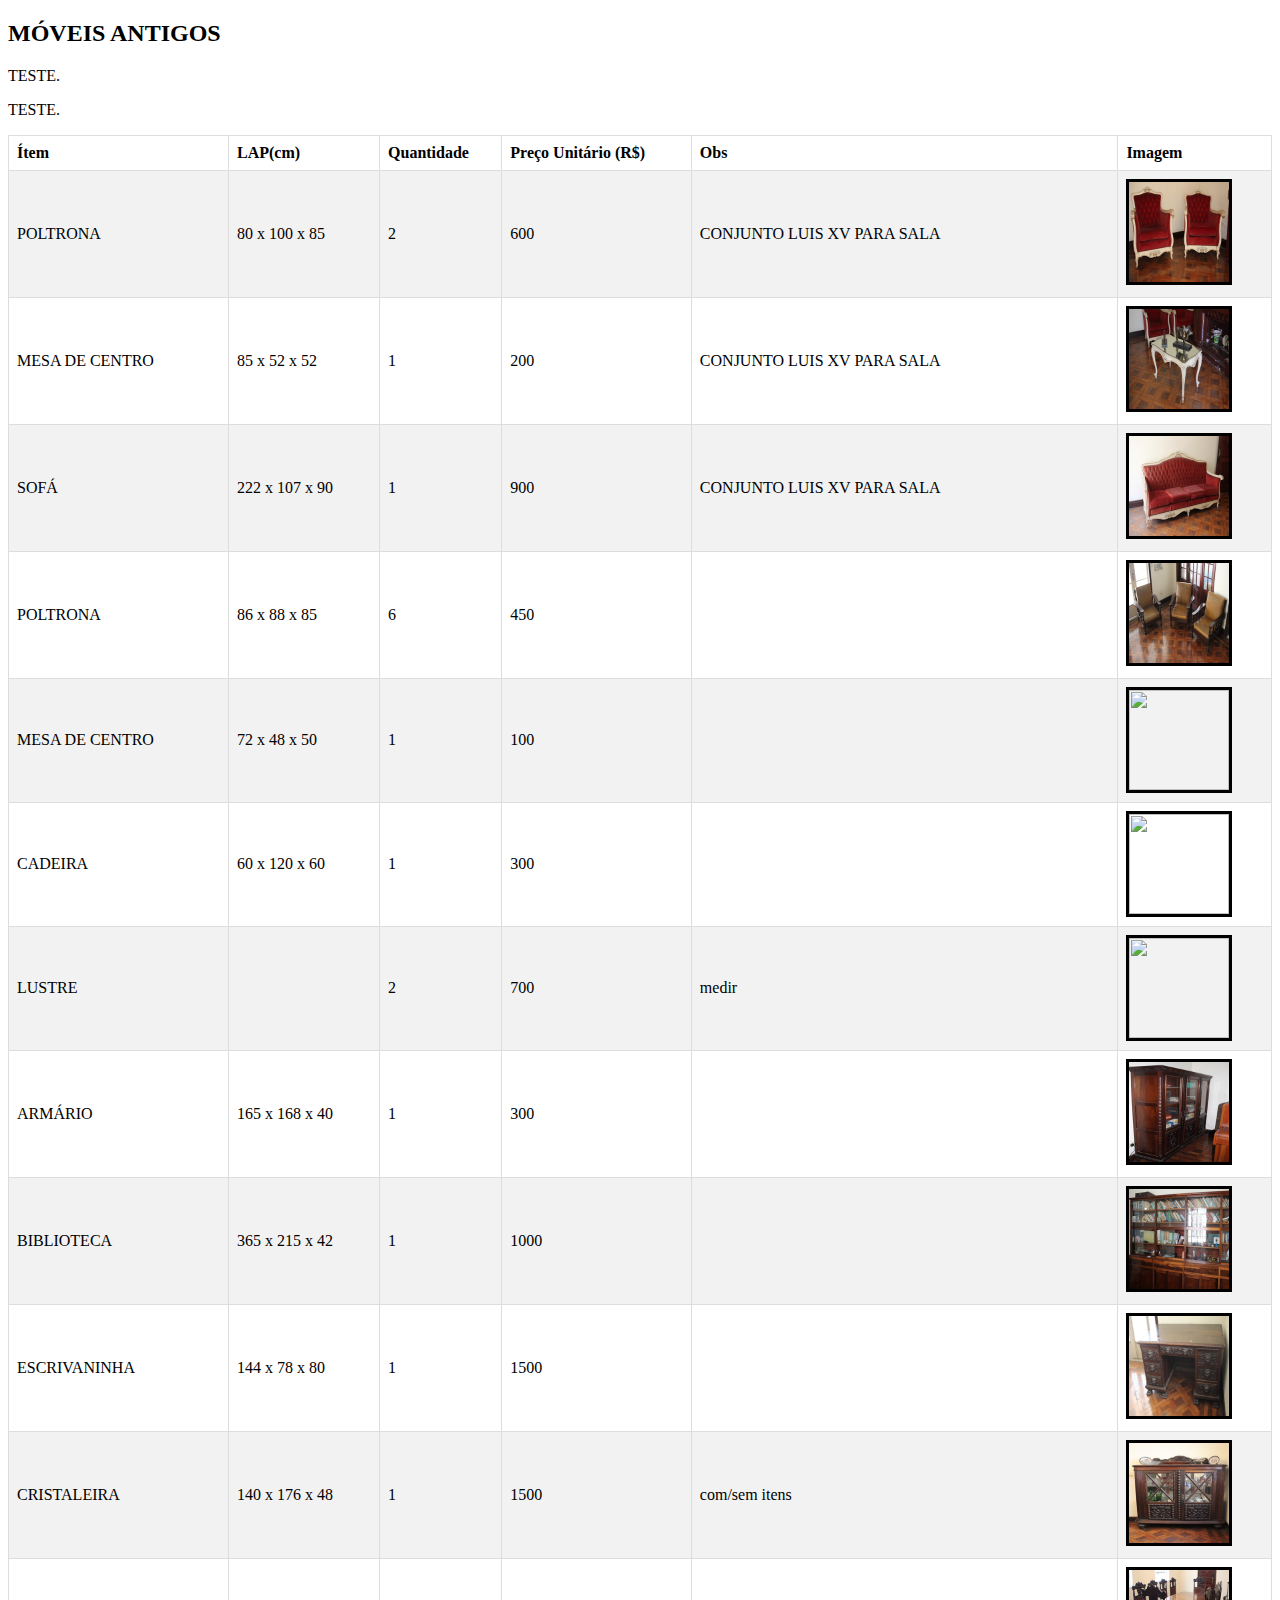
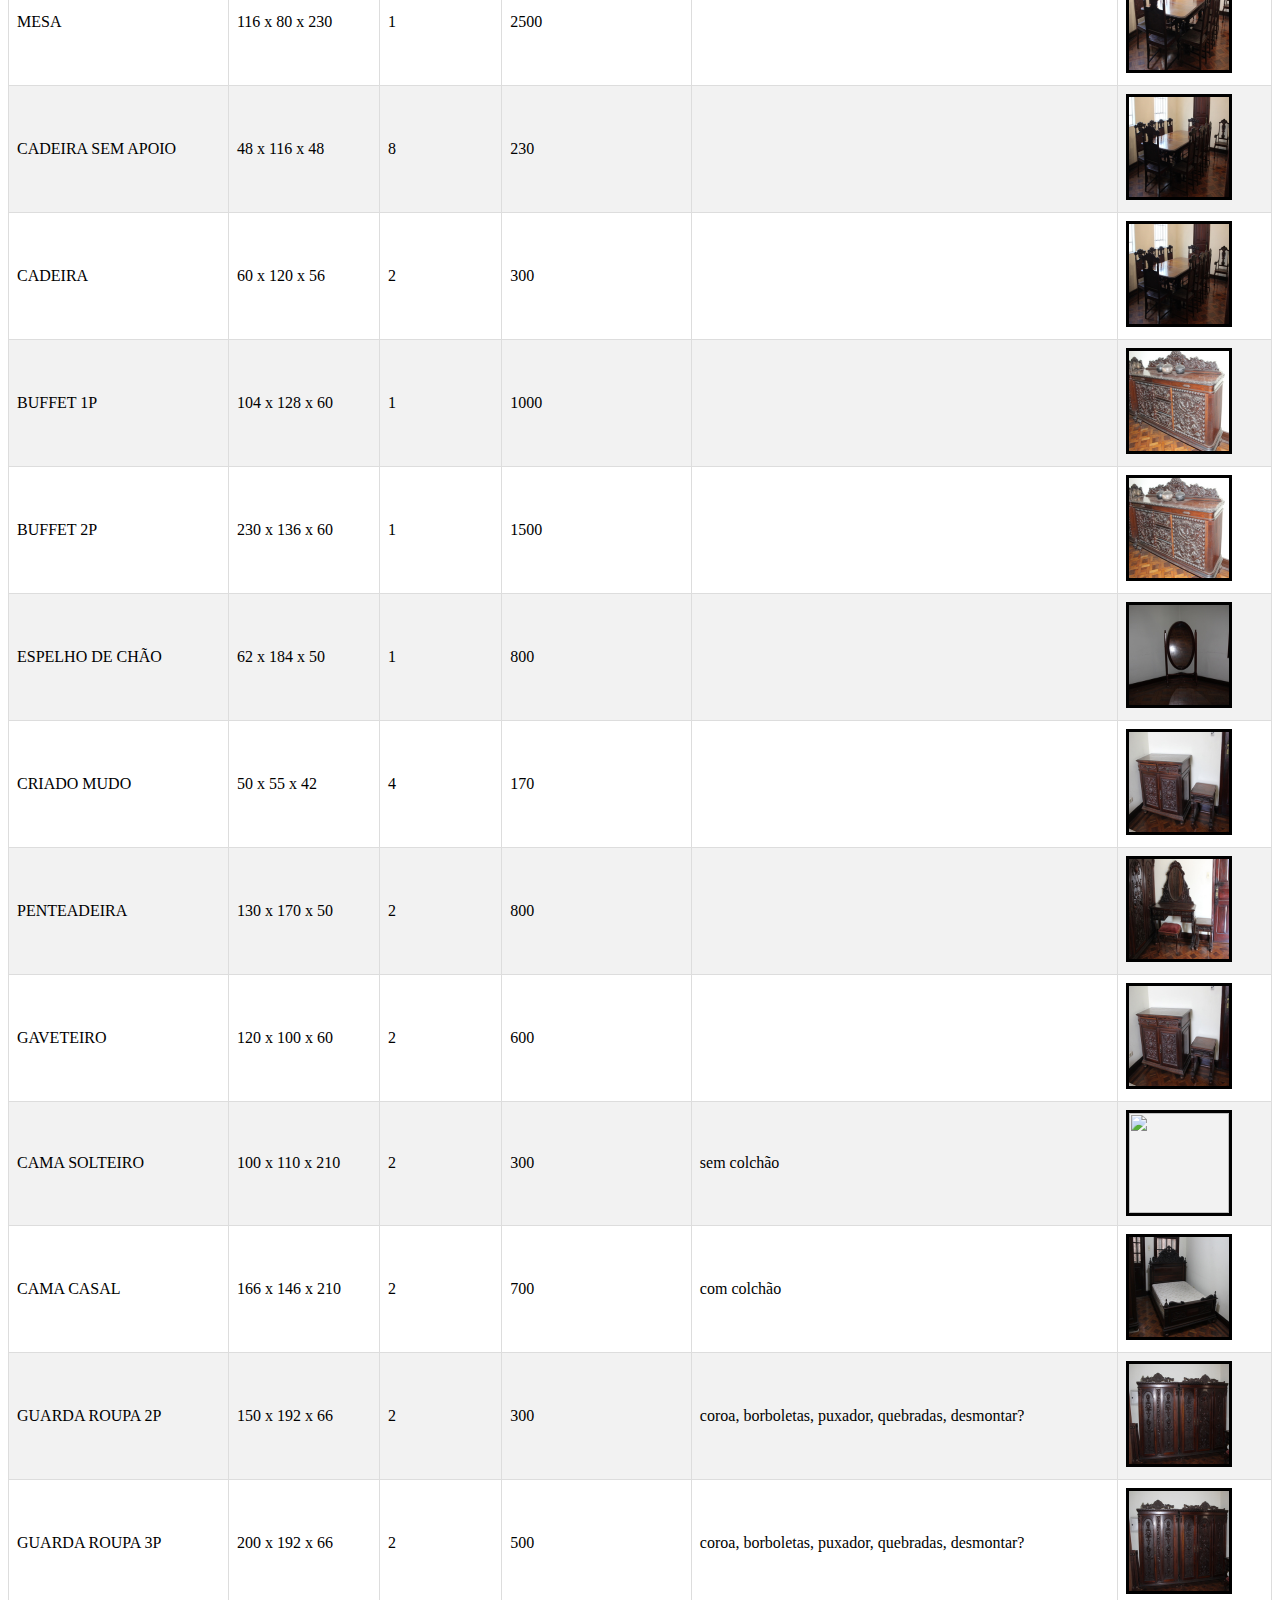
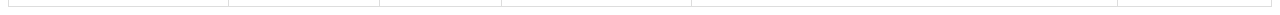
==== m.html @ 81e094ae ""my commit description"" ====
<!DOCTYPE html>
<html>
<head>
<meta charset="utf-8">
<style>
table {
    border-collapse: collapse;
    border-spacing: 0;
    width: 100%;
    border: 1px solid #ddd;
}

th, td {
    text-align: left;
    padding: 8px;
}

tr:nth-child(even){background-color: #f2f2f2}
</style>
</head>
<body>

<h2>MÓVEIS ANTIGOS</h2>
<p>TESTE.</p>
<p>TESTE.</p>



<div style="overflow-x:auto;">
  <table border="1">
    <tr>
      <th>Ítem</th>
      <th>LAP(cm)</th>
      <th>Quantidade</th>
      <th>Preço Unitário (R$)</th>
      <th>Obs</th>
      <th>Imagem</th>
    </tr>
    
<tr><td>POLTRONA</td><td>80 x 100 x 85</td><td>2</td><td>600</td><td>CONJUNTO LUIS XV PARA SALA</td><td><img name='img' src='imgs/poltrona_sala_luiz_XV_1.JPG' alt='' border=3 height=100 width=100></img></td></tr>
<tr><td>MESA DE CENTRO</td><td>85 x 52 x 52</td><td>1</td><td>200</td><td>CONJUNTO LUIS XV PARA SALA</td><td><img name='img' src='imgs/mesa_centro_espelhada.JPG' alt='' border=3 height=100 width=100></img></td></tr>
<tr><td>SOFÁ</td><td>222 x 107 x 90</td><td>1</td><td>900</td><td>CONJUNTO LUIS XV PARA SALA</td><td><img name='img' src='imgs/poltrona_sala_luiz_XV_2.JPG' alt='' border=3 height=100 width=100></img></td></tr>
<tr><td>POLTRONA</td><td>86 x 88 x 85</td><td>6</td><td>450</td><td></td><td><img name='img' src='imgs/poltrona_sala_baixo.JPG' alt='' border=3 height=100 width=100></img></td></tr>
<tr><td>MESA DE CENTRO</td><td>72 x 48 x 50</td><td>1</td><td>100</td><td></td><td><img name='img' src='imgs/' alt='' border=3 height=100 width=100></img></td></tr>
<tr><td>CADEIRA</td><td>60 x 120 x 60</td><td>1</td><td>300</td><td></td><td><img name='img' src='imgs/' alt='' border=3 height=100 width=100></img></td></tr>
<tr><td>LUSTRE</td><td></td><td>2</td><td>700</td><td>medir</td><td><img name='img' src='imgs/' alt='' border=3 height=100 width=100></img></td></tr>
<tr><td>ARMÁRIO</td><td>165 x 168 x 40</td><td>1</td><td>300</td><td></td><td><img name='img' src='imgs/armario.JPG' alt='' border=3 height=100 width=100></img></td></tr>
<tr><td>BIBLIOTECA</td><td>365 x 215 x 42</td><td>1</td><td>1000</td><td></td><td><img name='img' src='imgs/biblioteca4.JPG' alt='' border=3 height=100 width=100></img></td></tr>
<tr><td>ESCRIVANINHA</td><td>144 x 78 x 80</td><td>1</td><td>1500</td><td></td><td><img name='img' src='imgs/escrivaninha2.JPG' alt='' border=3 height=100 width=100></img></td></tr>
<tr><td>CRISTALEIRA</td><td>140 x 176 x 48</td><td>1</td><td>1500</td><td>com/sem itens</td><td><img name='img' src='imgs/cristaleira2.JPG' alt='' border=3 height=100 width=100></img></td></tr>
<tr><td>MESA</td><td>116 x 80 x 230</td><td>1</td><td>2500</td><td></td><td><img name='img' src='imgs/sala_jantar3.JPG' alt='' border=3 height=100 width=100></img></td></tr>
<tr><td>CADEIRA SEM APOIO</td><td>48 x 116 x 48</td><td>8</td><td>230</td><td></td><td><img name='img' src='imgs/sala_jantar4.JPG' alt='' border=3 height=100 width=100></img></td></tr>
<tr><td>CADEIRA</td><td>60 x 120 x 56</td><td>2</td><td>300</td><td></td><td><img name='img' src='imgs/sala_jantar4.JPG' alt='' border=3 height=100 width=100></img></td></tr>
<tr><td>BUFFET 1P</td><td>104 x 128 x 60</td><td>1</td><td>1000</td><td></td><td><img name='img' src='imgs/buffet5.JPG' alt='' border=3 height=100 width=100></img></td></tr>
<tr><td>BUFFET 2P</td><td>230 x 136 x 60</td><td>1</td><td>1500</td><td></td><td><img name='img' src='imgs/buffet5.JPG' alt='' border=3 height=100 width=100></img></td></tr>
<tr><td>ESPELHO DE CHÃO</td><td>62 x 184 x 50</td><td>1</td><td>800</td><td></td><td><img name='img' src='imgs/espelho_de_pe.JPG' alt='' border=3 height=100 width=100></img></td></tr>
<tr><td>CRIADO MUDO</td><td>50 x 55 x 42</td><td>4</td><td>170</td><td></td><td><img name='img' src='imgs/gaveteiro_criado_mudo2.JPG' alt='' border=3 height=100 width=100></img></td></tr>
<tr><td>PENTEADEIRA</td><td>130 x 170 x 50</td><td>2</td><td>800</td><td></td><td><img name='img' src='imgs/penteadeira.JPG' alt='' border=3 height=100 width=100></img></td></tr>
<tr><td>GAVETEIRO</td><td>120 x 100 x 60</td><td>2</td><td>600</td><td></td><td><img name='img' src='imgs/gaveteiro_criado_mudo2.JPG' alt='' border=3 height=100 width=100></img></td></tr>
<tr><td>CAMA SOLTEIRO</td><td>100 x 110 x 210</td><td>2</td><td>300</td><td>sem colchão</td><td><img name='img' src='imgs/' alt='' border=3 height=100 width=100></img></td></tr>
<tr><td>CAMA CASAL</td><td>166 x 146 x 210</td><td>2</td><td>700</td><td>com colchão</td><td><img name='img' src='imgs/cama_casal1.JPG' alt='' border=3 height=100 width=100></img></td></tr>
<tr><td>GUARDA ROUPA 2P</td><td>150 x 192 x 66</td><td>2</td><td>300</td><td>coroa, borboletas, puxador, quebradas, desmontar?</td><td><img name='img' src='imgs/guarda_roupa.JPG' alt='' border=3 height=100 width=100></img></td></tr>
<tr><td>GUARDA ROUPA 3P</td><td>200 x 192 x 66</td><td>2</td><td>500</td><td>coroa, borboletas, puxador, quebradas, desmontar?</td><td><img name='img' src='imgs/guarda_roupa.JPG' alt='' border=3 height=100 width=100></img></td></tr>


  </table>
</div>

<!--INICIO IMAGEM-->
<!-- The Modal -->
<div id="myModal" class="modal">

  <!-- The Close Button -->
  <span class="close">&times;FECHAR</span>

  <!-- Modal Content (The Image) -->
  <img class="modal-content" id="imgmc">

  <!-- Modal Caption (Image Text) -->
  <div id="caption"></div>
</div>
<style>


/* The Modal (background) */
.modal {
    display: none; /* Hidden by default */
    position: fixed; /* Stay in place */
    z-index: 1; /* Sit on top */
    padding-top: 100px; /* Location of the box */
    left: 0;
    top: 0;
    width: 100%; /* Full width */
    height: 100%; /* Full height */
    overflow: auto; /* Enable scroll if needed */
    background-color: rgb(0,0,0); /* Fallback color */
    background-color: rgba(0,0,0,0.9); /* Black w/ opacity */
}

/* Modal Content (Image) */
.modal-content {
    margin: auto;
    display: block;
    width: 80%;
    max-width: 700px;
}

/* Caption of Modal Image (Image Text) - Same Width as the Image */
#caption {
    margin: auto;
    display: block;
    width: 80%;
    max-width: 700px;
    text-align: center;
    color: #ccc;
    padding: 10px 0;
    height: 150px;
}

/* Add Animation - Zoom in the Modal */
.modal-content, #caption { 
    -webkit-animation-name: zoom;
    -webkit-animation-duration: 0.6s;
    animation-name: zoom;
    animation-duration: 0.6s;
}

@-webkit-keyframes zoom {
    from {-webkit-transform:scale(0)} 
    to {-webkit-transform:scale(1)}
}

@keyframes zoom {
    from {transform:scale(0)} 
    to {transform:scale(1)}
}

/* The Close Button */
.close {
    position: absolute;
    top: 15px;
    right: 35px;
    color: #f1f1f1;
    font-size: 40px;
    font-weight: bold;
    transition: 0.3s;
}

.close:hover,
.close:focus {
    color: #bbb;
    text-decoration: none;
    cursor: pointer;
}

/* 100% Image Width on Smaller Screens */
@media only screen and (max-width: 700px){
    .modal-content {
        width: 100%;
    }
}
</style>

<script>
// Get the modal
var modal = document.getElementById('myModal');

// Get the image and insert it inside the modal - use its "alt" text as a caption

var modalImg = document.getElementById("imgmc");


var vimg = document.getElementsByName('img');

for (var i = 0; i < vimg.length; i++) {
	var img = vimg[i];
	var captionText = document.getElementById("caption");
	img.onclick = function(){
		modal.style.display = "block";
		modalImg.src = this.src;
		captionText.innerHTML = this.alt;
	}
}


// Get the <span> element that closes the modal
var span = document.getElementsByClassName("close")[0];

// When the user clicks on <span> (x), close the modal
span.onclick = function() { 
  modal.style.display = "none";
}
</script>

<!--FIM IMAGEM-->

</body>
</html>
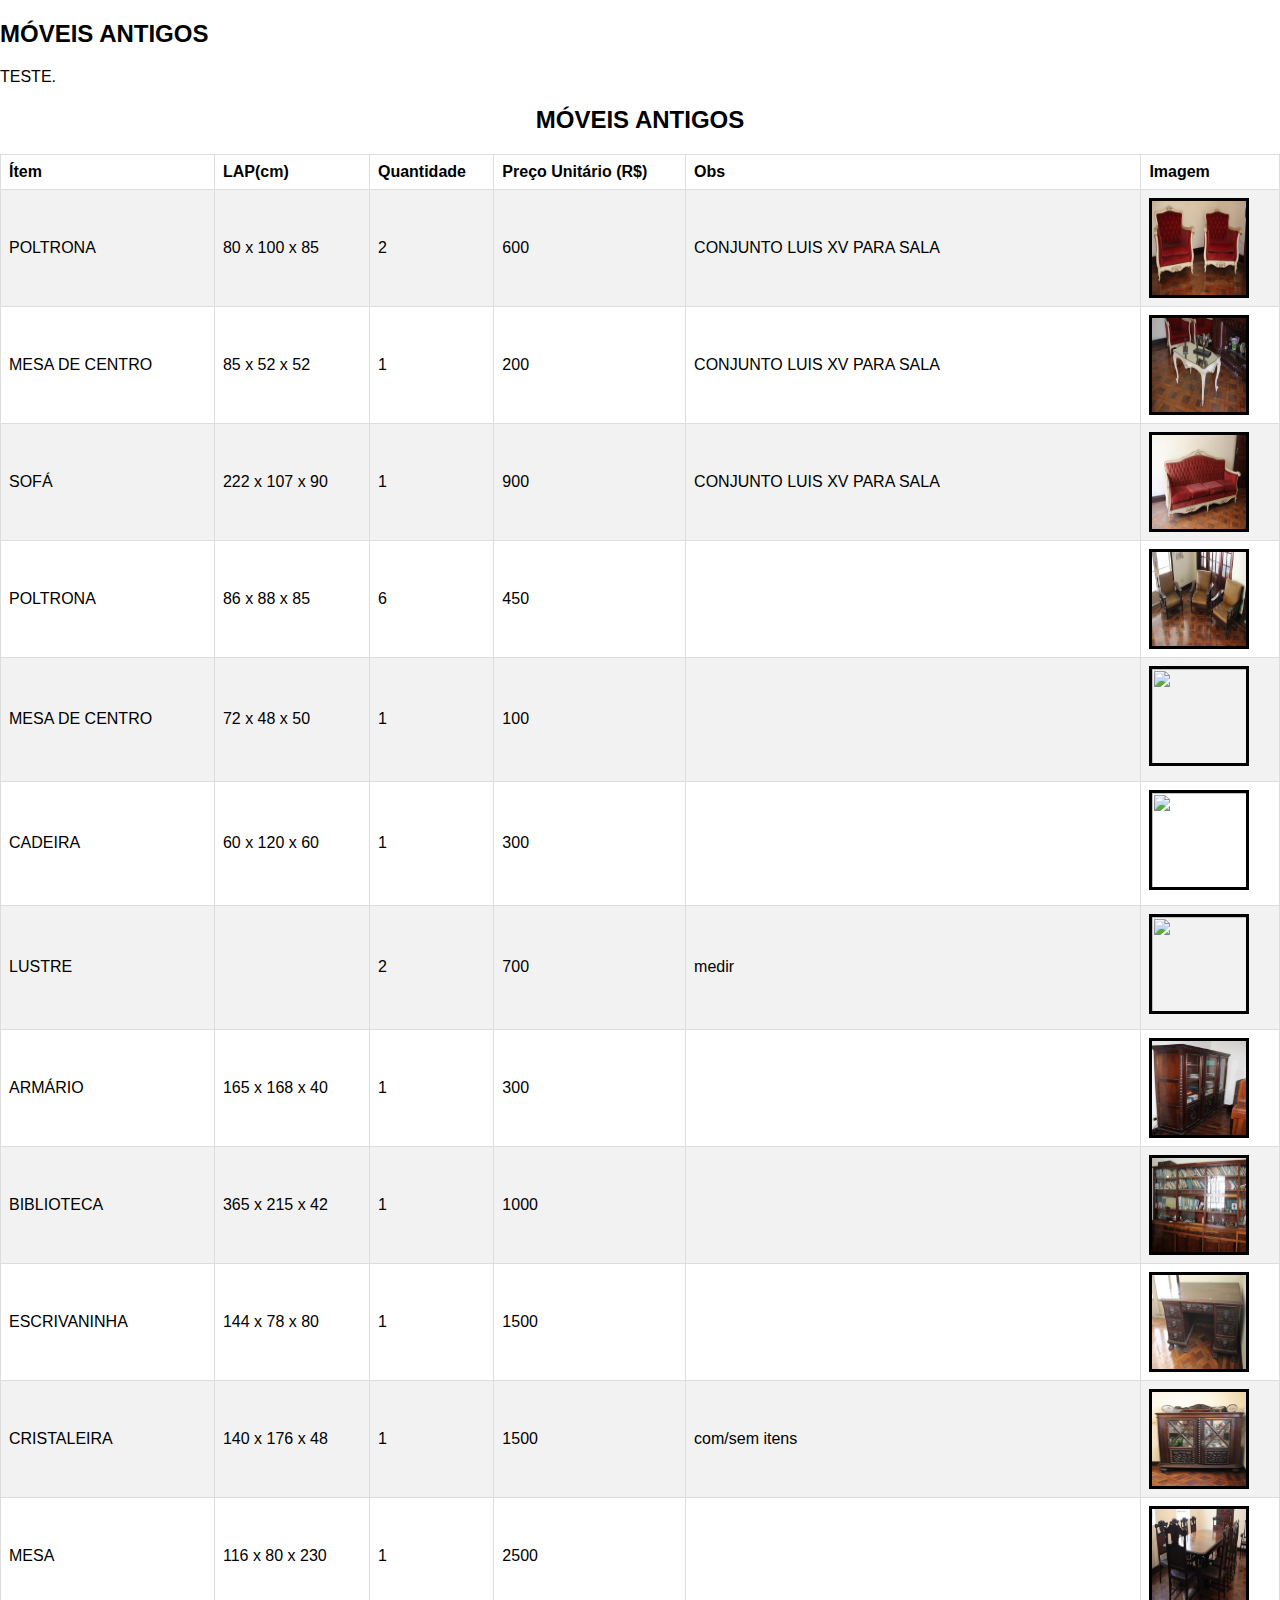
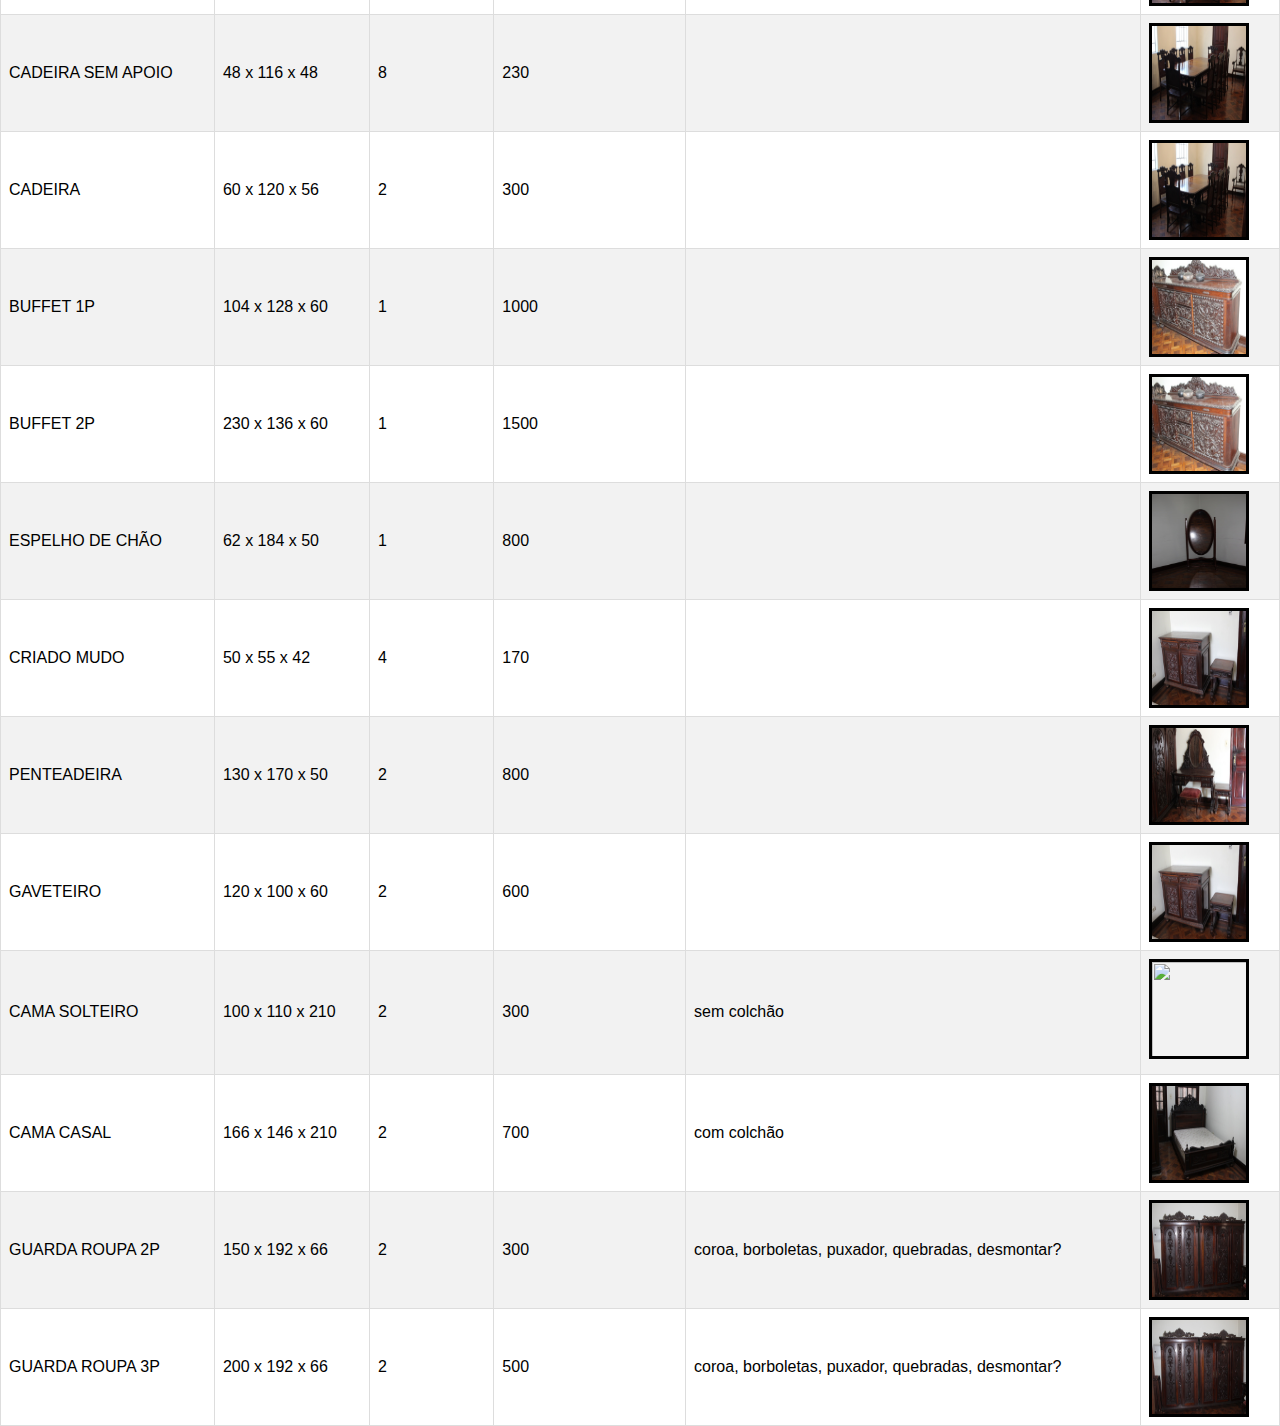
==== commit fad103cd: "teste" ====
--- a/m.html
+++ b/m.html
@@ -1,7 +1,7 @@
 <!DOCTYPE html>
 <html>
-<head>
-<meta charset="utf-8">
+<meta name="viewport" content="width=device-width, initial-scale=1" charset="utf-8">
+
 <style>
 table {
     border-collapse: collapse;
@@ -17,17 +17,159 @@
 
 tr:nth-child(even){background-color: #f2f2f2}
 </style>
-</head>
+
+
+<style>
+body {
+  font-family: Verdana, sans-serif;
+  margin: 0;
+}
+
+* {
+  box-sizing: border-box;
+}
+
+.row > .column {
+  padding: 0 8px;
+}
+
+.row:after {
+  content: "";
+  display: table;
+  clear: both;
+}
+
+.column {
+  float: left;
+  width: 25%;
+}
+
+/* The Modal (background) */
+.modal {
+  display: none;
+  position: fixed;
+  z-index: 1;
+  padding-top: 100px;
+  left: 0;
+  top: 0;
+  width: 100%;
+  height: 100%;
+  overflow: auto;
+  background-color: black;
+}
+
+/* Modal Content */
+.modal-content {
+  position: relative;
+  background-color: #fefefe;
+  margin: auto;
+  padding: 0;
+  width: 90%;
+  max-width: 1200px;
+}
+
+/* The Close Button */
+.close {
+  color: white;
+  position: absolute;
+  top: 10px;
+  right: 25px;
+  font-size: 35px;
+  font-weight: bold;
+}
+
+.close:hover,
+.close:focus {
+  color: #999;
+  text-decoration: none;
+  cursor: pointer;
+}
+
+.mySlides {
+  display: none;
+}
+
+.cursor {
+  cursor: pointer
+}
+
+/* Next & previous buttons */
+.prev,
+.next {
+  cursor: pointer;
+  position: absolute;
+  top: 50%;
+  width: auto;
+  padding: 16px;
+  margin-top: -50px;
+  color: white;
+  font-weight: bold;
+  font-size: 20px;
+  transition: 0.6s ease;
+  border-radius: 0 3px 3px 0;
+  user-select: none;
+  -webkit-user-select: none;
+}
+
+/* Position the "next button" to the right */
+.next {
+  right: 0;
+  border-radius: 3px 0 0 3px;
+}
+
+/* On hover, add a black background color with a little bit see-through */
+.prev:hover,
+.next:hover {
+  background-color: rgba(0, 0, 0, 0.8);
+}
+
+/* Number text (1/3 etc) */
+.numbertext {
+  color: #f2f2f2;
+  font-size: 12px;
+  padding: 8px 12px;
+  position: absolute;
+  top: 0;
+}
+
+img {
+  margin-bottom: -4px;
+}
+
+.caption-container {
+  text-align: center;
+  background-color: black;
+  padding: 2px 16px;
+  color: white;
+}
+
+.demo {
+  opacity: 0.6;
+}
+
+.active,
+.demo:hover {
+  opacity: 1;
+}
+
+img.hover-shadow {
+  transition: 0.3s
+}
+
+.hover-shadow:hover {
+  box-shadow: 0 4px 8px 0 rgba(0, 0, 0, 0.2), 0 6px 20px 0 rgba(0, 0, 0, 0.19)
+}
+</style>
 <body>
 
 <h2>MÓVEIS ANTIGOS</h2>
 <p>TESTE.</p>
-<p>TESTE.</p>
-
-
+<h2 style="text-align:center">MÓVEIS ANTIGOS</h2>
+
+<!-- TABELA -->
 
 <div style="overflow-x:auto;">
-  <table border="1">
+  <table border="1" id='tabela'>
     <tr>
       <th>Ítem</th>
       <th>LAP(cm)</th>
@@ -36,163 +178,113 @@
       <th>Obs</th>
       <th>Imagem</th>
     </tr>
-    
-<tr><td>POLTRONA</td><td>80 x 100 x 85</td><td>2</td><td>600</td><td>CONJUNTO LUIS XV PARA SALA</td><td><img name='img' src='imgs/poltrona_sala_luiz_XV_1.JPG' alt='' border=3 height=100 width=100></img></td></tr>
-<tr><td>MESA DE CENTRO</td><td>85 x 52 x 52</td><td>1</td><td>200</td><td>CONJUNTO LUIS XV PARA SALA</td><td><img name='img' src='imgs/mesa_centro_espelhada.JPG' alt='' border=3 height=100 width=100></img></td></tr>
-<tr><td>SOFÁ</td><td>222 x 107 x 90</td><td>1</td><td>900</td><td>CONJUNTO LUIS XV PARA SALA</td><td><img name='img' src='imgs/poltrona_sala_luiz_XV_2.JPG' alt='' border=3 height=100 width=100></img></td></tr>
-<tr><td>POLTRONA</td><td>86 x 88 x 85</td><td>6</td><td>450</td><td></td><td><img name='img' src='imgs/poltrona_sala_baixo.JPG' alt='' border=3 height=100 width=100></img></td></tr>
-<tr><td>MESA DE CENTRO</td><td>72 x 48 x 50</td><td>1</td><td>100</td><td></td><td><img name='img' src='imgs/' alt='' border=3 height=100 width=100></img></td></tr>
-<tr><td>CADEIRA</td><td>60 x 120 x 60</td><td>1</td><td>300</td><td></td><td><img name='img' src='imgs/' alt='' border=3 height=100 width=100></img></td></tr>
-<tr><td>LUSTRE</td><td></td><td>2</td><td>700</td><td>medir</td><td><img name='img' src='imgs/' alt='' border=3 height=100 width=100></img></td></tr>
-<tr><td>ARMÁRIO</td><td>165 x 168 x 40</td><td>1</td><td>300</td><td></td><td><img name='img' src='imgs/armario.JPG' alt='' border=3 height=100 width=100></img></td></tr>
-<tr><td>BIBLIOTECA</td><td>365 x 215 x 42</td><td>1</td><td>1000</td><td></td><td><img name='img' src='imgs/biblioteca4.JPG' alt='' border=3 height=100 width=100></img></td></tr>
-<tr><td>ESCRIVANINHA</td><td>144 x 78 x 80</td><td>1</td><td>1500</td><td></td><td><img name='img' src='imgs/escrivaninha2.JPG' alt='' border=3 height=100 width=100></img></td></tr>
-<tr><td>CRISTALEIRA</td><td>140 x 176 x 48</td><td>1</td><td>1500</td><td>com/sem itens</td><td><img name='img' src='imgs/cristaleira2.JPG' alt='' border=3 height=100 width=100></img></td></tr>
-<tr><td>MESA</td><td>116 x 80 x 230</td><td>1</td><td>2500</td><td></td><td><img name='img' src='imgs/sala_jantar3.JPG' alt='' border=3 height=100 width=100></img></td></tr>
-<tr><td>CADEIRA SEM APOIO</td><td>48 x 116 x 48</td><td>8</td><td>230</td><td></td><td><img name='img' src='imgs/sala_jantar4.JPG' alt='' border=3 height=100 width=100></img></td></tr>
-<tr><td>CADEIRA</td><td>60 x 120 x 56</td><td>2</td><td>300</td><td></td><td><img name='img' src='imgs/sala_jantar4.JPG' alt='' border=3 height=100 width=100></img></td></tr>
-<tr><td>BUFFET 1P</td><td>104 x 128 x 60</td><td>1</td><td>1000</td><td></td><td><img name='img' src='imgs/buffet5.JPG' alt='' border=3 height=100 width=100></img></td></tr>
-<tr><td>BUFFET 2P</td><td>230 x 136 x 60</td><td>1</td><td>1500</td><td></td><td><img name='img' src='imgs/buffet5.JPG' alt='' border=3 height=100 width=100></img></td></tr>
-<tr><td>ESPELHO DE CHÃO</td><td>62 x 184 x 50</td><td>1</td><td>800</td><td></td><td><img name='img' src='imgs/espelho_de_pe.JPG' alt='' border=3 height=100 width=100></img></td></tr>
-<tr><td>CRIADO MUDO</td><td>50 x 55 x 42</td><td>4</td><td>170</td><td></td><td><img name='img' src='imgs/gaveteiro_criado_mudo2.JPG' alt='' border=3 height=100 width=100></img></td></tr>
-<tr><td>PENTEADEIRA</td><td>130 x 170 x 50</td><td>2</td><td>800</td><td></td><td><img name='img' src='imgs/penteadeira.JPG' alt='' border=3 height=100 width=100></img></td></tr>
-<tr><td>GAVETEIRO</td><td>120 x 100 x 60</td><td>2</td><td>600</td><td></td><td><img name='img' src='imgs/gaveteiro_criado_mudo2.JPG' alt='' border=3 height=100 width=100></img></td></tr>
-<tr><td>CAMA SOLTEIRO</td><td>100 x 110 x 210</td><td>2</td><td>300</td><td>sem colchão</td><td><img name='img' src='imgs/' alt='' border=3 height=100 width=100></img></td></tr>
-<tr><td>CAMA CASAL</td><td>166 x 146 x 210</td><td>2</td><td>700</td><td>com colchão</td><td><img name='img' src='imgs/cama_casal1.JPG' alt='' border=3 height=100 width=100></img></td></tr>
-<tr><td>GUARDA ROUPA 2P</td><td>150 x 192 x 66</td><td>2</td><td>300</td><td>coroa, borboletas, puxador, quebradas, desmontar?</td><td><img name='img' src='imgs/guarda_roupa.JPG' alt='' border=3 height=100 width=100></img></td></tr>
-<tr><td>GUARDA ROUPA 3P</td><td>200 x 192 x 66</td><td>2</td><td>500</td><td>coroa, borboletas, puxador, quebradas, desmontar?</td><td><img name='img' src='imgs/guarda_roupa.JPG' alt='' border=3 height=100 width=100></img></td></tr>
-
 
   </table>
 </div>
 
-<!--INICIO IMAGEM-->
-<!-- The Modal -->
-<div id="myModal" class="modal">
-
-  <!-- The Close Button -->
-  <span class="close">&times;FECHAR</span>
-
-  <!-- Modal Content (The Image) -->
-  <img class="modal-content" id="imgmc">
-
-  <!-- Modal Caption (Image Text) -->
-  <div id="caption"></div>
-</div>
-<style>
-
-
-/* The Modal (background) */
-.modal {
-    display: none; /* Hidden by default */
-    position: fixed; /* Stay in place */
-    z-index: 1; /* Sit on top */
-    padding-top: 100px; /* Location of the box */
-    left: 0;
-    top: 0;
-    width: 100%; /* Full width */
-    height: 100%; /* Full height */
-    overflow: auto; /* Enable scroll if needed */
-    background-color: rgb(0,0,0); /* Fallback color */
-    background-color: rgba(0,0,0,0.9); /* Black w/ opacity */
-}
-
-/* Modal Content (Image) */
-.modal-content {
-    margin: auto;
-    display: block;
-    width: 80%;
-    max-width: 700px;
-}
-
-/* Caption of Modal Image (Image Text) - Same Width as the Image */
-#caption {
-    margin: auto;
-    display: block;
-    width: 80%;
-    max-width: 700px;
-    text-align: center;
-    color: #ccc;
-    padding: 10px 0;
-    height: 150px;
-}
-
-/* Add Animation - Zoom in the Modal */
-.modal-content, #caption { 
-    -webkit-animation-name: zoom;
-    -webkit-animation-duration: 0.6s;
-    animation-name: zoom;
-    animation-duration: 0.6s;
-}
-
-@-webkit-keyframes zoom {
-    from {-webkit-transform:scale(0)} 
-    to {-webkit-transform:scale(1)}
-}
-
-@keyframes zoom {
-    from {transform:scale(0)} 
-    to {transform:scale(1)}
-}
-
-/* The Close Button */
-.close {
-    position: absolute;
-    top: 15px;
-    right: 35px;
-    color: #f1f1f1;
-    font-size: 40px;
-    font-weight: bold;
-    transition: 0.3s;
-}
-
-.close:hover,
-.close:focus {
-    color: #bbb;
-    text-decoration: none;
-    cursor: pointer;
-}
-
-/* 100% Image Width on Smaller Screens */
-@media only screen and (max-width: 700px){
-    .modal-content {
-        width: 100%;
-    }
-}
-</style>
+<!-- FIM TABELA -->
+
 
 <script>
-// Get the modal
-var modal = document.getElementById('myModal');
-
-// Get the image and insert it inside the modal - use its "alt" text as a caption
-
-var modalImg = document.getElementById("imgmc");
-
-
-var vimg = document.getElementsByName('img');
-
-for (var i = 0; i < vimg.length; i++) {
-	var img = vimg[i];
-	var captionText = document.getElementById("caption");
-	img.onclick = function(){
-		modal.style.display = "block";
-		modalImg.src = this.src;
-		captionText.innerHTML = this.alt;
+
+//Adiciona MODAL dinamicamente
+function addModal(id,arr) {
+
+	var mod=document.createElement("myModal"+id);
+	mod.className = "modal";
+	mod.id = "myModal"+id;
+	
+	var html='<span class="close cursor" onclick="closeModal('+id+')">&times;</span><div class="modal-content">';
+	
+	for (var i=1;i<=arr.length;i++){		
+		html=html+'<div class="mySlides" name="mySlides'+id+'" ><div class="numbertext">'+i+' / '+arr.length+'</div><img src="imgs/'+vimg[i-1]+'" style="width:100%"></div>';		
 	}
-}
-
-
-// Get the <span> element that closes the modal
-var span = document.getElementsByClassName("close")[0];
-
-// When the user clicks on <span> (x), close the modal
-span.onclick = function() { 
-  modal.style.display = "none";
+	
+	html=html+'<a class="prev" onclick="plusSlides(-1,'+id+')">&#10094;</a><a class="next" onclick="plusSlides(1,'+id+')">&#10095;</a><div class="caption-container"><p id="caption'+id+'"></p></div></div>';
+	mod.innerHTML=html;
+	document.body.appendChild(mod);
+	
+}
+function addTabRow(id,item,lap,qut,pu,obs,vimg) {
+	var tabela = document.getElementById("tabela");
+	var row = document.createElement("tr");
+	row.innerHTML ='<td>'+item+'</td><td>'+lap+'</td><td>'+qut+'</td><td>'+pu+'</td><td>'+obs+'</td><td><img name="img" src="imgs/'+vimg[0]+'" onclick="openModal('+id+');currentSlide(1,'+id+')" alt="" border=3 height=100 width=100></img></td>'
+	tabela.appendChild(row);	
+	addModal(id,vimg)
+}
+
+id=1
+
+
+varr=[id,'POLTRONA','80 x 100 x 85','2','600','CONJUNTO LUIS XV PARA SALA'];vimg=['poltrona_sala_luiz_XV_1.JPG'];addTabRow(varr[0],varr[1],varr[2],varr[3],varr[4],varr[5],vimg);id++;
+varr=[id,'MESA DE CENTRO','85 x 52 x 52','1','200','CONJUNTO LUIS XV PARA SALA'];vimg=['mesa_centro_espelhada.JPG'];addTabRow(varr[0],varr[1],varr[2],varr[3],varr[4],varr[5],vimg);id++;
+varr=[id,'SOFÁ','222 x 107 x 90','1','900','CONJUNTO LUIS XV PARA SALA'];vimg=['poltrona_sala_luiz_XV_2.JPG'];addTabRow(varr[0],varr[1],varr[2],varr[3],varr[4],varr[5],vimg);id++;
+varr=[id,'POLTRONA','86 x 88 x 85','6','450',''];vimg=['poltrona_sala_baixo.JPG'];addTabRow(varr[0],varr[1],varr[2],varr[3],varr[4],varr[5],vimg);id++;
+varr=[id,'MESA DE CENTRO','72 x 48 x 50','1','100',''];vimg=[''];addTabRow(varr[0],varr[1],varr[2],varr[3],varr[4],varr[5],vimg);id++;
+varr=[id,'CADEIRA','60 x 120 x 60','1','300',''];vimg=[''];addTabRow(varr[0],varr[1],varr[2],varr[3],varr[4],varr[5],vimg);id++;
+varr=[id,'LUSTRE','','2','700','medir'];vimg=[''];addTabRow(varr[0],varr[1],varr[2],varr[3],varr[4],varr[5],vimg);id++;
+varr=[id,'ARMÁRIO','165 x 168 x 40','1','300',''];vimg=['armario.JPG'];addTabRow(varr[0],varr[1],varr[2],varr[3],varr[4],varr[5],vimg);id++;
+varr=[id,'BIBLIOTECA','365 x 215 x 42','1','1000',''];vimg=['biblioteca4.JPG'];addTabRow(varr[0],varr[1],varr[2],varr[3],varr[4],varr[5],vimg);id++;
+varr=[id,'ESCRIVANINHA','144 x 78 x 80','1','1500',''];vimg=['escrivaninha2.JPG'];addTabRow(varr[0],varr[1],varr[2],varr[3],varr[4],varr[5],vimg);id++;
+varr=[id,'CRISTALEIRA','140 x 176 x 48','1','1500','com/sem itens'];vimg=['cristaleira2.JPG'];addTabRow(varr[0],varr[1],varr[2],varr[3],varr[4],varr[5],vimg);id++;
+varr=[id,'MESA','116 x 80 x 230','1','2500',''];vimg=['sala_jantar3.JPG'];addTabRow(varr[0],varr[1],varr[2],varr[3],varr[4],varr[5],vimg);id++;
+varr=[id,'CADEIRA SEM APOIO','48 x 116 x 48','8','230',''];vimg=['sala_jantar4.JPG'];addTabRow(varr[0],varr[1],varr[2],varr[3],varr[4],varr[5],vimg);id++;
+varr=[id,'CADEIRA','60 x 120 x 56','2','300',''];vimg=['sala_jantar4.JPG'];addTabRow(varr[0],varr[1],varr[2],varr[3],varr[4],varr[5],vimg);id++;
+varr=[id,'BUFFET 1P','104 x 128 x 60','1','1000',''];vimg=['buffet5.JPG'];addTabRow(varr[0],varr[1],varr[2],varr[3],varr[4],varr[5],vimg);id++;
+varr=[id,'BUFFET 2P','230 x 136 x 60','1','1500',''];vimg=['buffet5.JPG'];addTabRow(varr[0],varr[1],varr[2],varr[3],varr[4],varr[5],vimg);id++;
+varr=[id,'ESPELHO DE CHÃO','62 x 184 x 50','1','800',''];vimg=['espelho_de_pe.JPG'];addTabRow(varr[0],varr[1],varr[2],varr[3],varr[4],varr[5],vimg);id++;
+varr=[id,'CRIADO MUDO','50 x 55 x 42','4','170',''];vimg=['gaveteiro_criado_mudo2.JPG'];addTabRow(varr[0],varr[1],varr[2],varr[3],varr[4],varr[5],vimg);id++;
+varr=[id,'PENTEADEIRA','130 x 170 x 50','2','800',''];vimg=['penteadeira.JPG'];addTabRow(varr[0],varr[1],varr[2],varr[3],varr[4],varr[5],vimg);id++;
+varr=[id,'GAVETEIRO','120 x 100 x 60','2','600',''];vimg=['gaveteiro_criado_mudo2.JPG'];addTabRow(varr[0],varr[1],varr[2],varr[3],varr[4],varr[5],vimg);id++;
+varr=[id,'CAMA SOLTEIRO','100 x 110 x 210','2','300','sem colchão'];vimg=[''];addTabRow(varr[0],varr[1],varr[2],varr[3],varr[4],varr[5],vimg);id++;
+varr=[id,'CAMA CASAL','166 x 146 x 210','2','700','com colchão'];vimg=['cama_casal1.JPG'];addTabRow(varr[0],varr[1],varr[2],varr[3],varr[4],varr[5],vimg);id++;
+varr=[id,'GUARDA ROUPA 2P','150 x 192 x 66','2','300','coroa, borboletas, puxador, quebradas, desmontar?'];vimg=['guarda_roupa.JPG'];addTabRow(varr[0],varr[1],varr[2],varr[3],varr[4],varr[5],vimg);id++;
+varr=[id,'GUARDA ROUPA 3P','200 x 192 x 66','2','500','coroa, borboletas, puxador, quebradas, desmontar?'];vimg=['guarda_roupa.JPG'];addTabRow(varr[0],varr[1],varr[2],varr[3],varr[4],varr[5],vimg);id++;
+
+
+
+
+var slideIndex = 1;
+	
+function openModal(id) {
+  slideIndex = 1;
+  document.getElementById('myModal'+id).style.display = "block";
+}
+
+function closeModal(id) {
+  slideIndex = 1;
+  document.getElementById('myModal'+id).style.display = "none";
+}
+
+
+//showSlides(slideIndex);
+
+function plusSlides(n,id) {
+  showSlides(slideIndex += n,id);
+}
+
+function currentSlide(n,id) {
+  showSlides(slideIndex = n,id);
+}
+
+function showSlides(n,id) {
+  var i;
+  var slides = document.getElementsByName("mySlides"+id);
+  var dots = document.getElementsByClassName("demo");
+  var captionText = document.getElementById("caption");
+  if (n > slides.length) {slideIndex = 1}
+  if (n < 1) {slideIndex = slides.length}
+  for (i = 0; i < slides.length; i++) {
+      slides[i].style.display = "none";
+  }
+  for (i = 0; i < dots.length; i++) {
+      dots[i].className = dots[i].className.replace(" active", "");
+  }
+  slides[slideIndex-1].style.display = "block";
+  dots[slideIndex-1].className += " active";
+  captionText.innerHTML = dots[slideIndex-1].alt;
 }
 </script>
-
-<!--FIM IMAGEM-->
-
+    
 </body>
 </html>
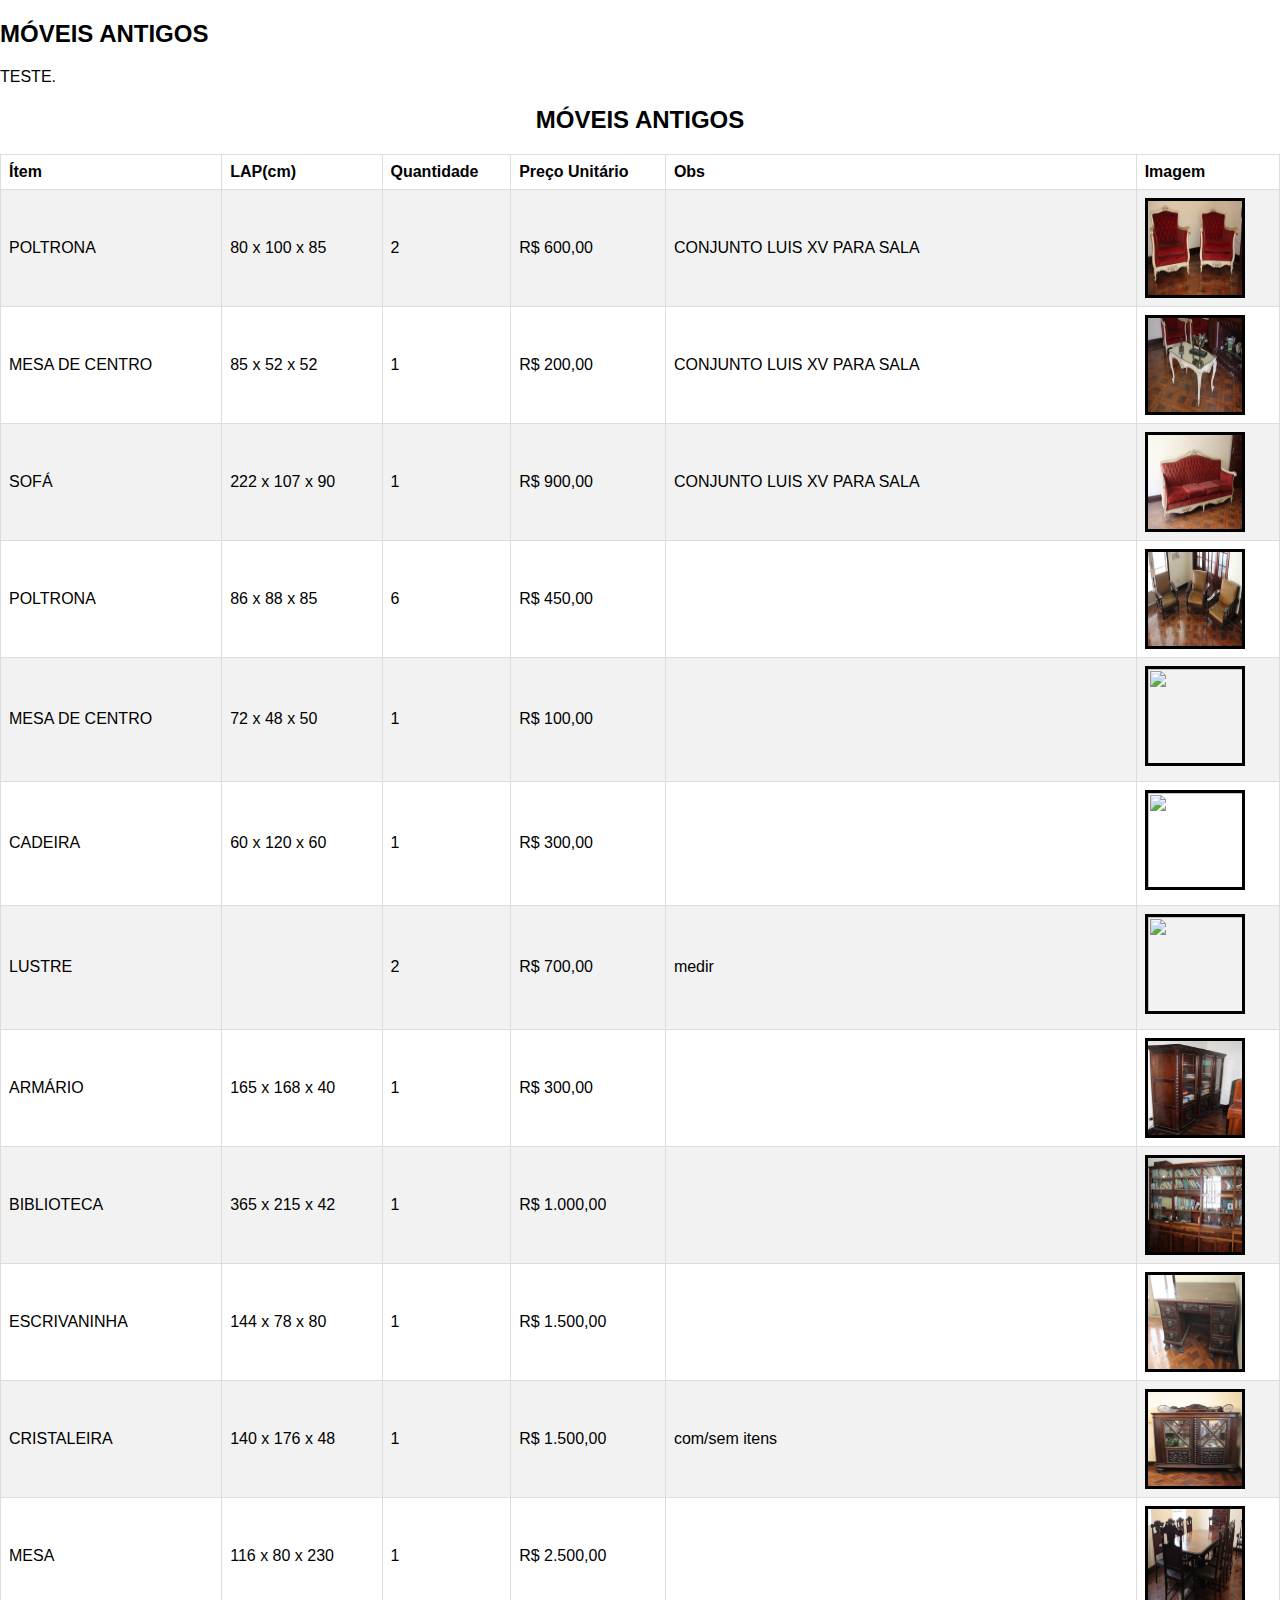
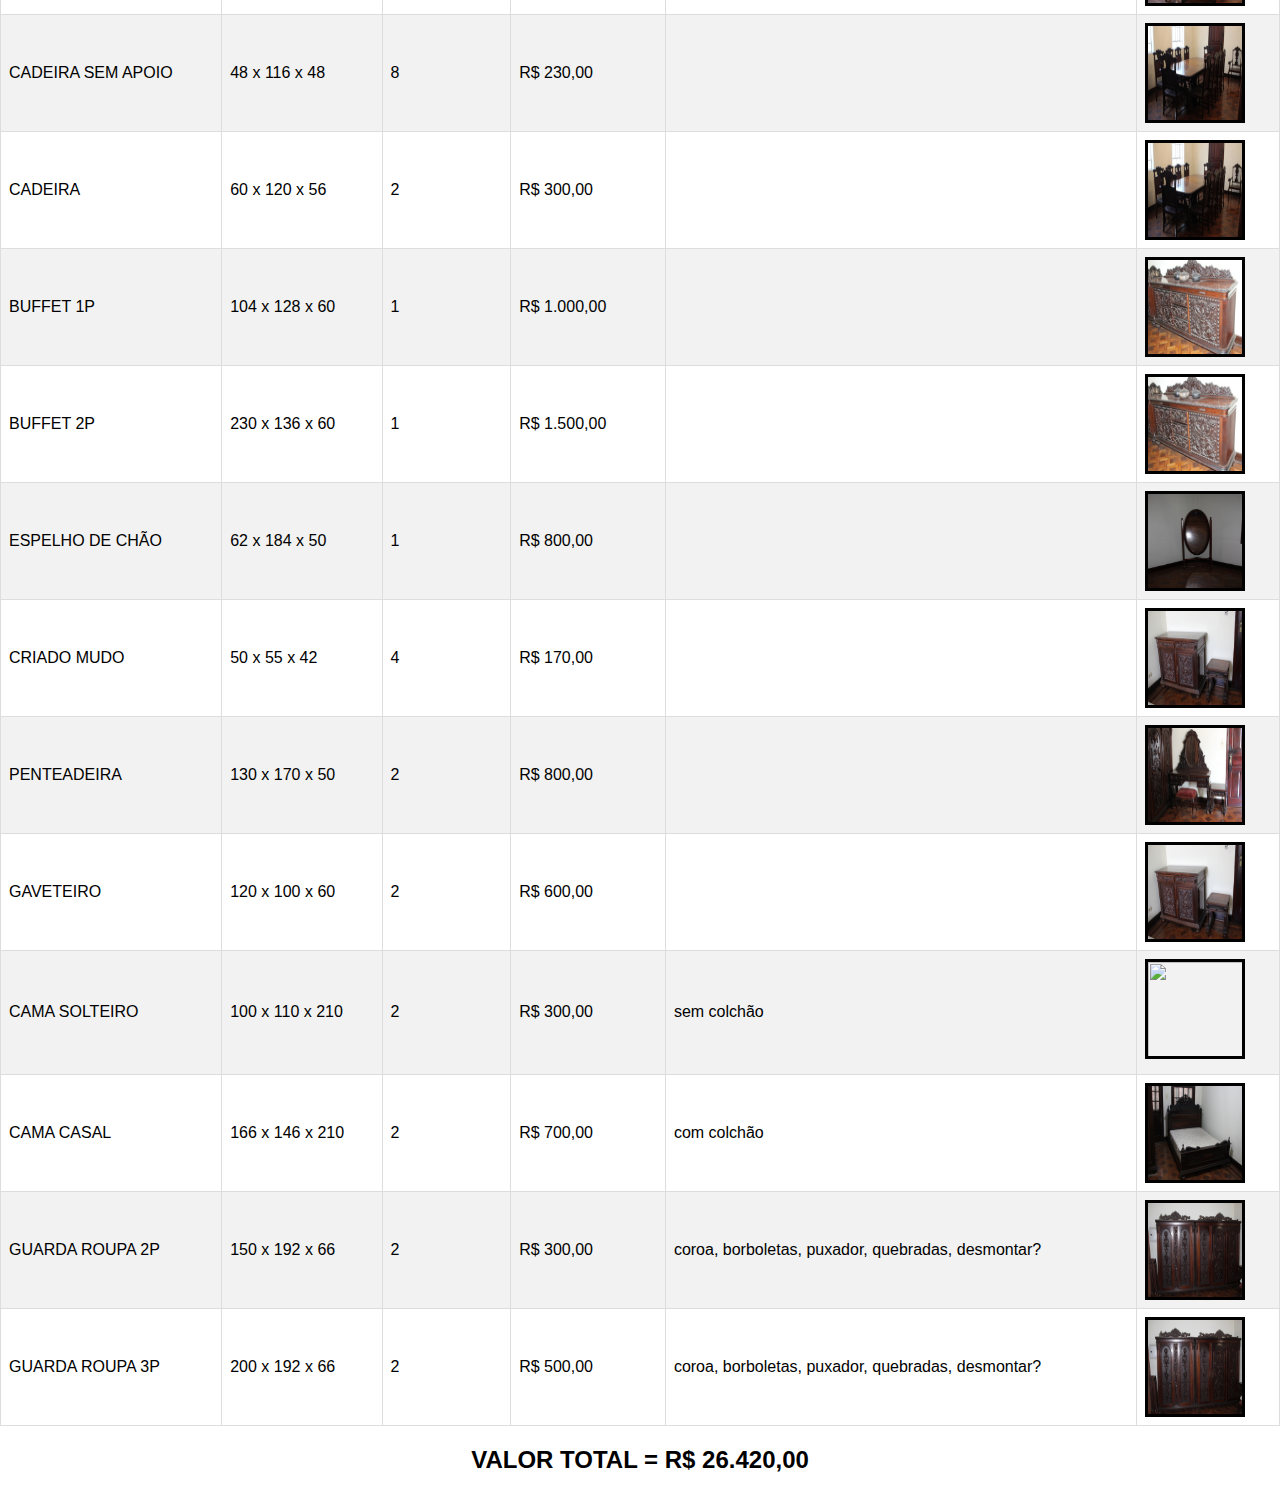
==== commit a2e8a247: "teste" ====
--- a/m.html
+++ b/m.html
@@ -1,6 +1,10 @@
 <!DOCTYPE html>
 <html>
-<meta name="viewport" content="width=device-width, initial-scale=1" charset="utf-8">
+<meta name="viewport" content="width=device-width, initial-scale=1" charset="utf-8" />
+<meta http-equiv="Cache-Control" content="no-cache, no-store, must-revalidate" />
+<meta http-equiv="Pragma" content="no-cache" />
+<meta http-equiv="Expires" content="0" />
+
 
 <style>
 table {
@@ -174,7 +178,7 @@
       <th>Ítem</th>
       <th>LAP(cm)</th>
       <th>Quantidade</th>
-      <th>Preço Unitário (R$)</th>
+      <th>Preço Unitário</th>
       <th>Obs</th>
       <th>Imagem</th>
     </tr>
@@ -183,7 +187,7 @@
 </div>
 
 <!-- FIM TABELA -->
-
+<h2 id='vtotal' style="text-align:center">MÓVEIS ANTIGOS</h2>
 
 <script>
 
@@ -205,43 +209,52 @@
 	document.body.appendChild(mod);
 	
 }
+valortotal=0;
 function addTabRow(id,item,lap,qut,pu,obs,vimg) {
 	var tabela = document.getElementById("tabela");
 	var row = document.createElement("tr");
-	row.innerHTML ='<td>'+item+'</td><td>'+lap+'</td><td>'+qut+'</td><td>'+pu+'</td><td>'+obs+'</td><td><img name="img" src="imgs/'+vimg[0]+'" onclick="openModal('+id+');currentSlide(1,'+id+')" alt="" border=3 height=100 width=100></img></td>'
+	
+	precou=(pu).toLocaleString('pt-BR', {style: 'currency', currency: 'BRL',});
+	
+	row.innerHTML ='<td>'+item+'</td><td>'+lap+'</td><td>'+qut+'</td><td>'+precou+'</td><td>'+obs+'</td><td><img name="img" src="imgs/'+vimg[0]+'" onclick="openModal('+id+');currentSlide(1,'+id+')" alt="" border=3 height=100 width=100></img></td>'
 	tabela.appendChild(row);	
 	addModal(id,vimg)
-}
+	valortotal=valortotal+qut*pu
+}
+
+
 
 id=1
 
-
-varr=[id,'POLTRONA','80 x 100 x 85','2','600','CONJUNTO LUIS XV PARA SALA'];vimg=['poltrona_sala_luiz_XV_1.JPG'];addTabRow(varr[0],varr[1],varr[2],varr[3],varr[4],varr[5],vimg);id++;
-varr=[id,'MESA DE CENTRO','85 x 52 x 52','1','200','CONJUNTO LUIS XV PARA SALA'];vimg=['mesa_centro_espelhada.JPG'];addTabRow(varr[0],varr[1],varr[2],varr[3],varr[4],varr[5],vimg);id++;
-varr=[id,'SOFÁ','222 x 107 x 90','1','900','CONJUNTO LUIS XV PARA SALA'];vimg=['poltrona_sala_luiz_XV_2.JPG'];addTabRow(varr[0],varr[1],varr[2],varr[3],varr[4],varr[5],vimg);id++;
-varr=[id,'POLTRONA','86 x 88 x 85','6','450',''];vimg=['poltrona_sala_baixo.JPG'];addTabRow(varr[0],varr[1],varr[2],varr[3],varr[4],varr[5],vimg);id++;
-varr=[id,'MESA DE CENTRO','72 x 48 x 50','1','100',''];vimg=[''];addTabRow(varr[0],varr[1],varr[2],varr[3],varr[4],varr[5],vimg);id++;
-varr=[id,'CADEIRA','60 x 120 x 60','1','300',''];vimg=[''];addTabRow(varr[0],varr[1],varr[2],varr[3],varr[4],varr[5],vimg);id++;
-varr=[id,'LUSTRE','','2','700','medir'];vimg=[''];addTabRow(varr[0],varr[1],varr[2],varr[3],varr[4],varr[5],vimg);id++;
-varr=[id,'ARMÁRIO','165 x 168 x 40','1','300',''];vimg=['armario.JPG'];addTabRow(varr[0],varr[1],varr[2],varr[3],varr[4],varr[5],vimg);id++;
-varr=[id,'BIBLIOTECA','365 x 215 x 42','1','1000',''];vimg=['biblioteca4.JPG'];addTabRow(varr[0],varr[1],varr[2],varr[3],varr[4],varr[5],vimg);id++;
-varr=[id,'ESCRIVANINHA','144 x 78 x 80','1','1500',''];vimg=['escrivaninha2.JPG'];addTabRow(varr[0],varr[1],varr[2],varr[3],varr[4],varr[5],vimg);id++;
-varr=[id,'CRISTALEIRA','140 x 176 x 48','1','1500','com/sem itens'];vimg=['cristaleira2.JPG'];addTabRow(varr[0],varr[1],varr[2],varr[3],varr[4],varr[5],vimg);id++;
-varr=[id,'MESA','116 x 80 x 230','1','2500',''];vimg=['sala_jantar3.JPG'];addTabRow(varr[0],varr[1],varr[2],varr[3],varr[4],varr[5],vimg);id++;
-varr=[id,'CADEIRA SEM APOIO','48 x 116 x 48','8','230',''];vimg=['sala_jantar4.JPG'];addTabRow(varr[0],varr[1],varr[2],varr[3],varr[4],varr[5],vimg);id++;
-varr=[id,'CADEIRA','60 x 120 x 56','2','300',''];vimg=['sala_jantar4.JPG'];addTabRow(varr[0],varr[1],varr[2],varr[3],varr[4],varr[5],vimg);id++;
-varr=[id,'BUFFET 1P','104 x 128 x 60','1','1000',''];vimg=['buffet5.JPG'];addTabRow(varr[0],varr[1],varr[2],varr[3],varr[4],varr[5],vimg);id++;
-varr=[id,'BUFFET 2P','230 x 136 x 60','1','1500',''];vimg=['buffet5.JPG'];addTabRow(varr[0],varr[1],varr[2],varr[3],varr[4],varr[5],vimg);id++;
-varr=[id,'ESPELHO DE CHÃO','62 x 184 x 50','1','800',''];vimg=['espelho_de_pe.JPG'];addTabRow(varr[0],varr[1],varr[2],varr[3],varr[4],varr[5],vimg);id++;
-varr=[id,'CRIADO MUDO','50 x 55 x 42','4','170',''];vimg=['gaveteiro_criado_mudo2.JPG'];addTabRow(varr[0],varr[1],varr[2],varr[3],varr[4],varr[5],vimg);id++;
-varr=[id,'PENTEADEIRA','130 x 170 x 50','2','800',''];vimg=['penteadeira.JPG'];addTabRow(varr[0],varr[1],varr[2],varr[3],varr[4],varr[5],vimg);id++;
-varr=[id,'GAVETEIRO','120 x 100 x 60','2','600',''];vimg=['gaveteiro_criado_mudo2.JPG'];addTabRow(varr[0],varr[1],varr[2],varr[3],varr[4],varr[5],vimg);id++;
-varr=[id,'CAMA SOLTEIRO','100 x 110 x 210','2','300','sem colchão'];vimg=[''];addTabRow(varr[0],varr[1],varr[2],varr[3],varr[4],varr[5],vimg);id++;
-varr=[id,'CAMA CASAL','166 x 146 x 210','2','700','com colchão'];vimg=['cama_casal1.JPG'];addTabRow(varr[0],varr[1],varr[2],varr[3],varr[4],varr[5],vimg);id++;
-varr=[id,'GUARDA ROUPA 2P','150 x 192 x 66','2','300','coroa, borboletas, puxador, quebradas, desmontar?'];vimg=['guarda_roupa.JPG'];addTabRow(varr[0],varr[1],varr[2],varr[3],varr[4],varr[5],vimg);id++;
-varr=[id,'GUARDA ROUPA 3P','200 x 192 x 66','2','500','coroa, borboletas, puxador, quebradas, desmontar?'];vimg=['guarda_roupa.JPG'];addTabRow(varr[0],varr[1],varr[2],varr[3],varr[4],varr[5],vimg);id++;
-
-
+varr=[id,'POLTRONA','80 x 100 x 85',2,600.00,'CONJUNTO LUIS XV PARA SALA'];vimg=['poltrona_sala_luiz_XV_1.JPG'];addTabRow(varr[0],varr[1],varr[2],varr[3],varr[4],varr[5],vimg);id++;
+varr=[id,'MESA DE CENTRO','85 x 52 x 52',1,200,'CONJUNTO LUIS XV PARA SALA'];vimg=['mesa_centro_espelhada.JPG'];addTabRow(varr[0],varr[1],varr[2],varr[3],varr[4],varr[5],vimg);id++;
+varr=[id,'SOFÁ','222 x 107 x 90',1,900,'CONJUNTO LUIS XV PARA SALA'];vimg=['poltrona_sala_luiz_XV_2.JPG'];addTabRow(varr[0],varr[1],varr[2],varr[3],varr[4],varr[5],vimg);id++;
+varr=[id,'POLTRONA','86 x 88 x 85',6,450,''];vimg=['poltrona_sala_baixo.JPG'];addTabRow(varr[0],varr[1],varr[2],varr[3],varr[4],varr[5],vimg);id++;
+varr=[id,'MESA DE CENTRO','72 x 48 x 50',1,100,''];vimg=[''];addTabRow(varr[0],varr[1],varr[2],varr[3],varr[4],varr[5],vimg);id++;
+varr=[id,'CADEIRA','60 x 120 x 60',1,300,''];vimg=[''];addTabRow(varr[0],varr[1],varr[2],varr[3],varr[4],varr[5],vimg);id++;
+varr=[id,'LUSTRE','',2,700,'medir'];vimg=[''];addTabRow(varr[0],varr[1],varr[2],varr[3],varr[4],varr[5],vimg);id++;
+varr=[id,'ARMÁRIO','165 x 168 x 40',1,300,''];vimg=['armario.JPG'];addTabRow(varr[0],varr[1],varr[2],varr[3],varr[4],varr[5],vimg);id++;
+varr=[id,'BIBLIOTECA','365 x 215 x 42',1,1000,''];vimg=['biblioteca4.JPG'];addTabRow(varr[0],varr[1],varr[2],varr[3],varr[4],varr[5],vimg);id++;
+varr=[id,'ESCRIVANINHA','144 x 78 x 80',1,1500,''];vimg=['escrivaninha2.JPG'];addTabRow(varr[0],varr[1],varr[2],varr[3],varr[4],varr[5],vimg);id++;
+varr=[id,'CRISTALEIRA','140 x 176 x 48',1,1500,'com/sem itens'];vimg=['cristaleira2.JPG'];addTabRow(varr[0],varr[1],varr[2],varr[3],varr[4],varr[5],vimg);id++;
+varr=[id,'MESA','116 x 80 x 230',1,2500,''];vimg=['sala_jantar3.JPG'];addTabRow(varr[0],varr[1],varr[2],varr[3],varr[4],varr[5],vimg);id++;
+varr=[id,'CADEIRA SEM APOIO','48 x 116 x 48',8,230,''];vimg=['sala_jantar4.JPG'];addTabRow(varr[0],varr[1],varr[2],varr[3],varr[4],varr[5],vimg);id++;
+varr=[id,'CADEIRA','60 x 120 x 56',2,300,''];vimg=['sala_jantar4.JPG'];addTabRow(varr[0],varr[1],varr[2],varr[3],varr[4],varr[5],vimg);id++;
+varr=[id,'BUFFET 1P','104 x 128 x 60',1,1000,''];vimg=['buffet5.JPG'];addTabRow(varr[0],varr[1],varr[2],varr[3],varr[4],varr[5],vimg);id++;
+varr=[id,'BUFFET 2P','230 x 136 x 60','1',1500,''];vimg=['buffet5.JPG'];addTabRow(varr[0],varr[1],varr[2],varr[3],varr[4],varr[5],vimg);id++;
+varr=[id,'ESPELHO DE CHÃO','62 x 184 x 50',1,800,''];vimg=['espelho_de_pe.JPG'];addTabRow(varr[0],varr[1],varr[2],varr[3],varr[4],varr[5],vimg);id++;
+varr=[id,'CRIADO MUDO','50 x 55 x 42',4,170,''];vimg=['gaveteiro_criado_mudo2.JPG'];addTabRow(varr[0],varr[1],varr[2],varr[3],varr[4],varr[5],vimg);id++;
+varr=[id,'PENTEADEIRA','130 x 170 x 50',2,800,''];vimg=['penteadeira.JPG'];addTabRow(varr[0],varr[1],varr[2],varr[3],varr[4],varr[5],vimg);id++;
+varr=[id,'GAVETEIRO','120 x 100 x 60',2,600,''];vimg=['gaveteiro_criado_mudo2.JPG'];addTabRow(varr[0],varr[1],varr[2],varr[3],varr[4],varr[5],vimg);id++;
+varr=[id,'CAMA SOLTEIRO','100 x 110 x 210',2,300,'sem colchão'];vimg=[''];addTabRow(varr[0],varr[1],varr[2],varr[3],varr[4],varr[5],vimg);id++;
+varr=[id,'CAMA CASAL','166 x 146 x 210',2,700,'com colchão'];vimg=['cama_casal1.JPG'];addTabRow(varr[0],varr[1],varr[2],varr[3],varr[4],varr[5],vimg);id++;
+varr=[id,'GUARDA ROUPA 2P','150 x 192 x 66',2,300,'coroa, borboletas, puxador, quebradas, desmontar?'];vimg=['guarda_roupa.JPG'];addTabRow(varr[0],varr[1],varr[2],varr[3],varr[4],varr[5],vimg);id++;
+varr=[id,'GUARDA ROUPA 3P','200 x 192 x 66',2,500,'coroa, borboletas, puxador, quebradas, desmontar?'];vimg=['guarda_roupa.JPG'];addTabRow(varr[0],varr[1],varr[2],varr[3],varr[4],varr[5],vimg);id++;
+
+
+
+//ADIÇÃO DO VALOR TOTAL
+document.getElementById("vtotal").textContent='VALOR TOTAL = ' +(valortotal).toLocaleString('pt-BR', {style: 'currency', currency: 'BRL',});
 
 
 var slideIndex = 1;
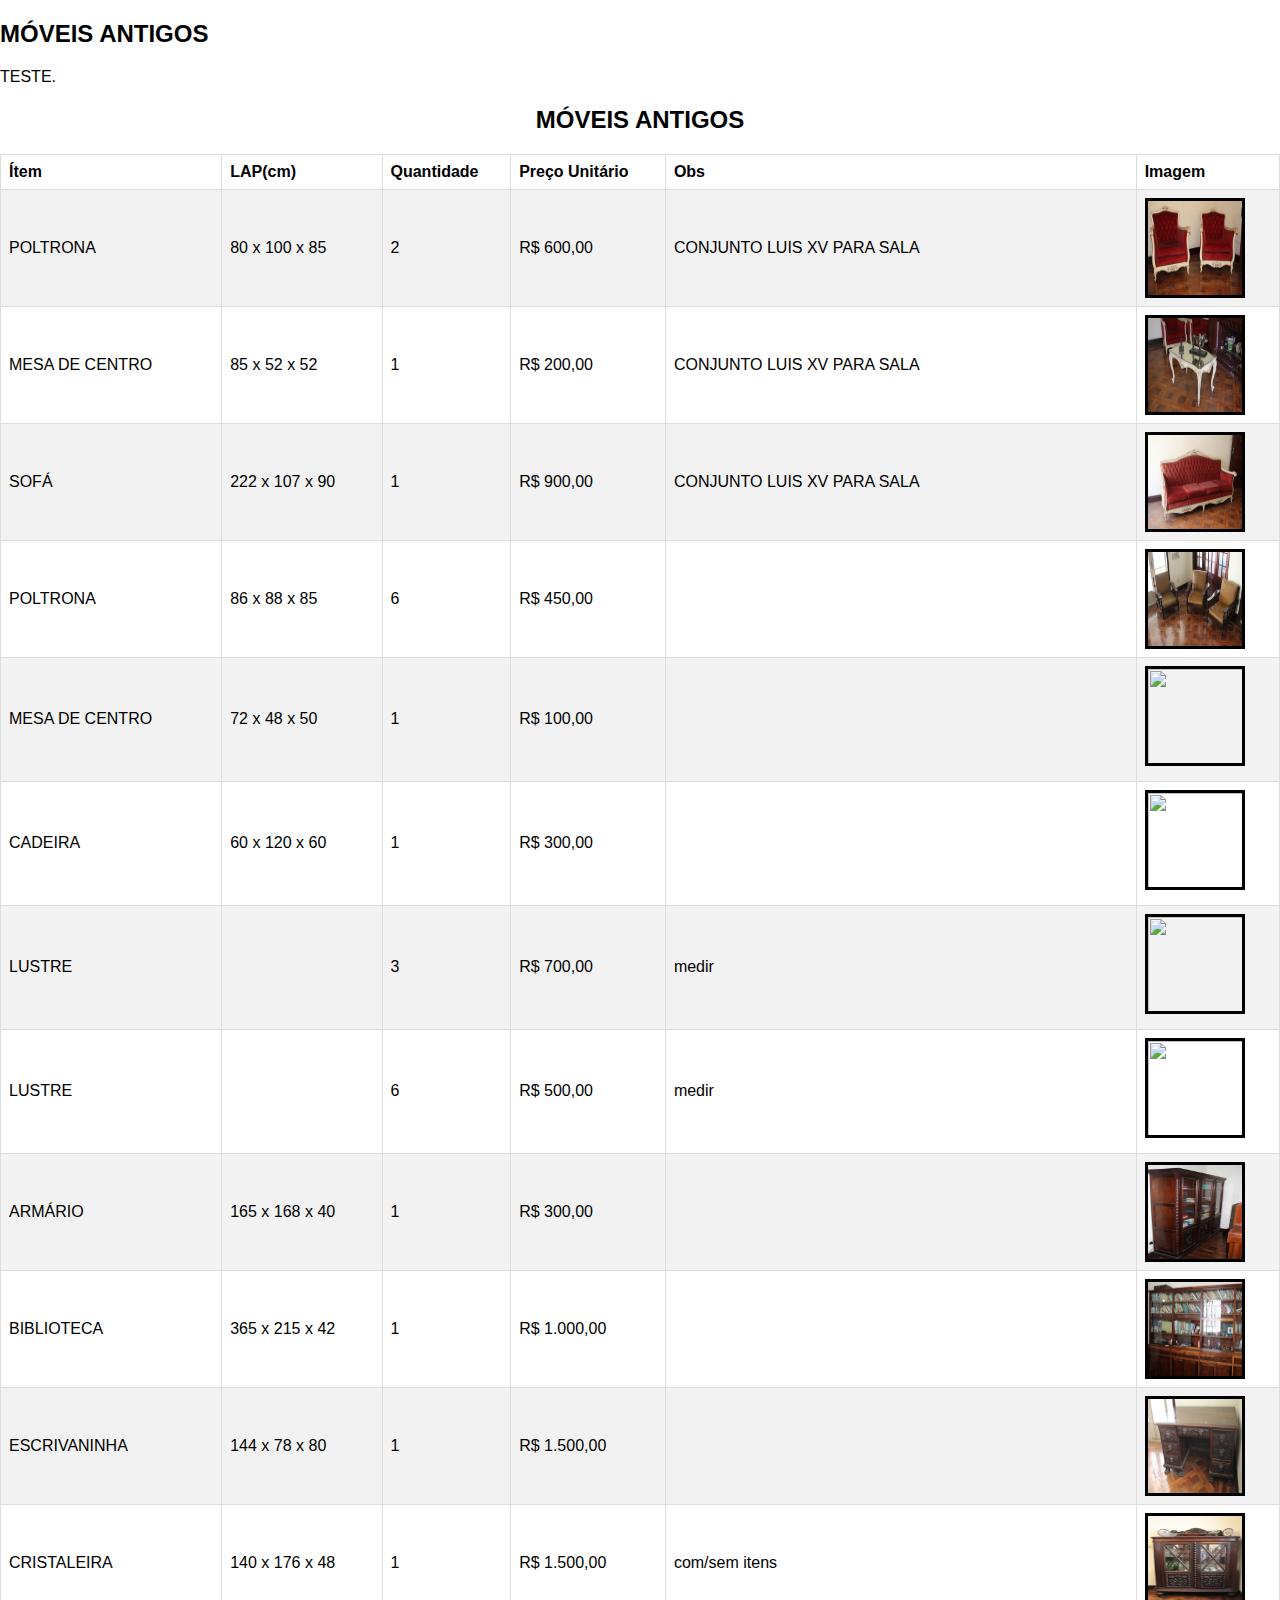
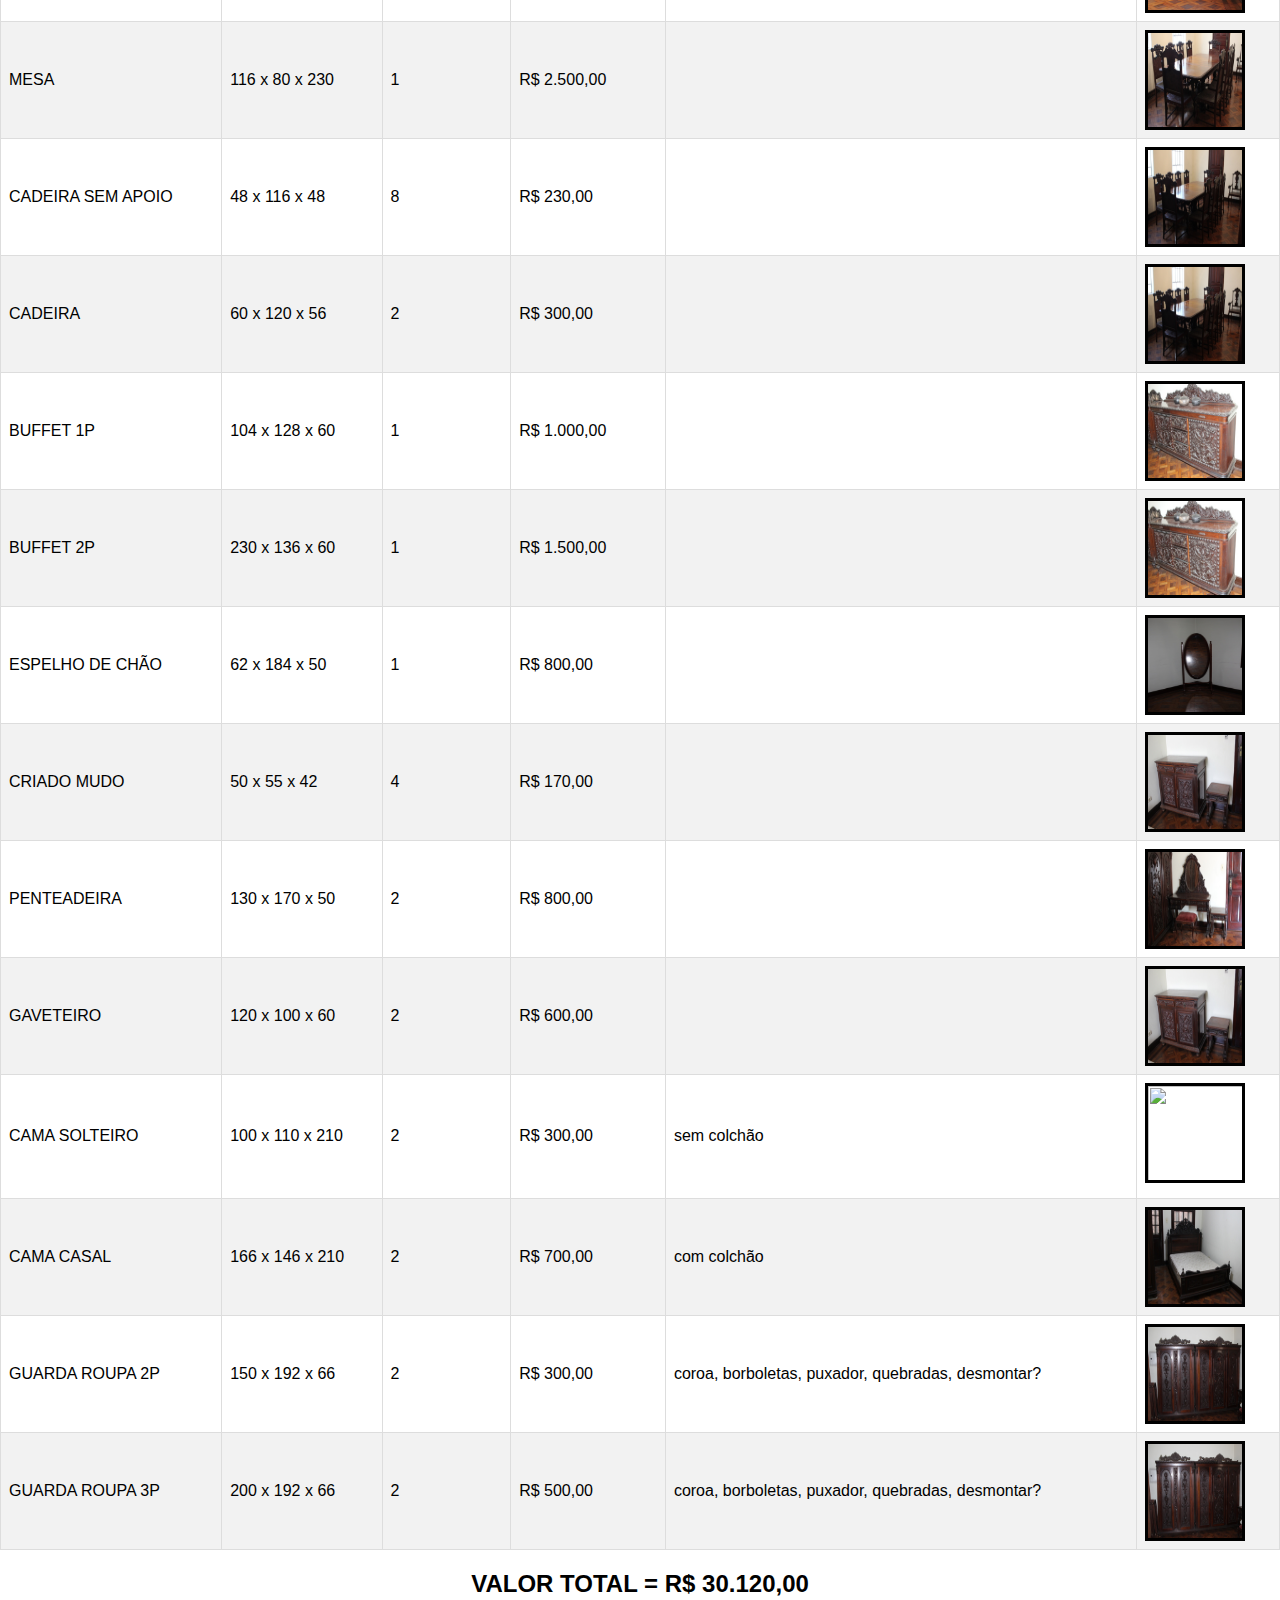
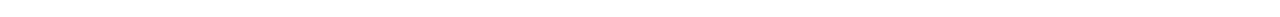
==== commit 33593692: "teste" ====
--- a/m.html
+++ b/m.html
@@ -226,30 +226,130 @@
 
 id=1
 
-varr=[id,'POLTRONA','80 x 100 x 85',2,600.00,'CONJUNTO LUIS XV PARA SALA'];vimg=['poltrona_sala_luiz_XV_1.JPG'];addTabRow(varr[0],varr[1],varr[2],varr[3],varr[4],varr[5],vimg);id++;
-varr=[id,'MESA DE CENTRO','85 x 52 x 52',1,200,'CONJUNTO LUIS XV PARA SALA'];vimg=['mesa_centro_espelhada.JPG'];addTabRow(varr[0],varr[1],varr[2],varr[3],varr[4],varr[5],vimg);id++;
-varr=[id,'SOFÁ','222 x 107 x 90',1,900,'CONJUNTO LUIS XV PARA SALA'];vimg=['poltrona_sala_luiz_XV_2.JPG'];addTabRow(varr[0],varr[1],varr[2],varr[3],varr[4],varr[5],vimg);id++;
-varr=[id,'POLTRONA','86 x 88 x 85',6,450,''];vimg=['poltrona_sala_baixo.JPG'];addTabRow(varr[0],varr[1],varr[2],varr[3],varr[4],varr[5],vimg);id++;
-varr=[id,'MESA DE CENTRO','72 x 48 x 50',1,100,''];vimg=[''];addTabRow(varr[0],varr[1],varr[2],varr[3],varr[4],varr[5],vimg);id++;
-varr=[id,'CADEIRA','60 x 120 x 60',1,300,''];vimg=[''];addTabRow(varr[0],varr[1],varr[2],varr[3],varr[4],varr[5],vimg);id++;
-varr=[id,'LUSTRE','',2,700,'medir'];vimg=[''];addTabRow(varr[0],varr[1],varr[2],varr[3],varr[4],varr[5],vimg);id++;
-varr=[id,'ARMÁRIO','165 x 168 x 40',1,300,''];vimg=['armario.JPG'];addTabRow(varr[0],varr[1],varr[2],varr[3],varr[4],varr[5],vimg);id++;
-varr=[id,'BIBLIOTECA','365 x 215 x 42',1,1000,''];vimg=['biblioteca4.JPG'];addTabRow(varr[0],varr[1],varr[2],varr[3],varr[4],varr[5],vimg);id++;
-varr=[id,'ESCRIVANINHA','144 x 78 x 80',1,1500,''];vimg=['escrivaninha2.JPG'];addTabRow(varr[0],varr[1],varr[2],varr[3],varr[4],varr[5],vimg);id++;
-varr=[id,'CRISTALEIRA','140 x 176 x 48',1,1500,'com/sem itens'];vimg=['cristaleira2.JPG'];addTabRow(varr[0],varr[1],varr[2],varr[3],varr[4],varr[5],vimg);id++;
-varr=[id,'MESA','116 x 80 x 230',1,2500,''];vimg=['sala_jantar3.JPG'];addTabRow(varr[0],varr[1],varr[2],varr[3],varr[4],varr[5],vimg);id++;
-varr=[id,'CADEIRA SEM APOIO','48 x 116 x 48',8,230,''];vimg=['sala_jantar4.JPG'];addTabRow(varr[0],varr[1],varr[2],varr[3],varr[4],varr[5],vimg);id++;
-varr=[id,'CADEIRA','60 x 120 x 56',2,300,''];vimg=['sala_jantar4.JPG'];addTabRow(varr[0],varr[1],varr[2],varr[3],varr[4],varr[5],vimg);id++;
-varr=[id,'BUFFET 1P','104 x 128 x 60',1,1000,''];vimg=['buffet5.JPG'];addTabRow(varr[0],varr[1],varr[2],varr[3],varr[4],varr[5],vimg);id++;
-varr=[id,'BUFFET 2P','230 x 136 x 60','1',1500,''];vimg=['buffet5.JPG'];addTabRow(varr[0],varr[1],varr[2],varr[3],varr[4],varr[5],vimg);id++;
-varr=[id,'ESPELHO DE CHÃO','62 x 184 x 50',1,800,''];vimg=['espelho_de_pe.JPG'];addTabRow(varr[0],varr[1],varr[2],varr[3],varr[4],varr[5],vimg);id++;
-varr=[id,'CRIADO MUDO','50 x 55 x 42',4,170,''];vimg=['gaveteiro_criado_mudo2.JPG'];addTabRow(varr[0],varr[1],varr[2],varr[3],varr[4],varr[5],vimg);id++;
-varr=[id,'PENTEADEIRA','130 x 170 x 50',2,800,''];vimg=['penteadeira.JPG'];addTabRow(varr[0],varr[1],varr[2],varr[3],varr[4],varr[5],vimg);id++;
-varr=[id,'GAVETEIRO','120 x 100 x 60',2,600,''];vimg=['gaveteiro_criado_mudo2.JPG'];addTabRow(varr[0],varr[1],varr[2],varr[3],varr[4],varr[5],vimg);id++;
-varr=[id,'CAMA SOLTEIRO','100 x 110 x 210',2,300,'sem colchão'];vimg=[''];addTabRow(varr[0],varr[1],varr[2],varr[3],varr[4],varr[5],vimg);id++;
-varr=[id,'CAMA CASAL','166 x 146 x 210',2,700,'com colchão'];vimg=['cama_casal1.JPG'];addTabRow(varr[0],varr[1],varr[2],varr[3],varr[4],varr[5],vimg);id++;
-varr=[id,'GUARDA ROUPA 2P','150 x 192 x 66',2,300,'coroa, borboletas, puxador, quebradas, desmontar?'];vimg=['guarda_roupa.JPG'];addTabRow(varr[0],varr[1],varr[2],varr[3],varr[4],varr[5],vimg);id++;
-varr=[id,'GUARDA ROUPA 3P','200 x 192 x 66',2,500,'coroa, borboletas, puxador, quebradas, desmontar?'];vimg=['guarda_roupa.JPG'];addTabRow(varr[0],varr[1],varr[2],varr[3],varr[4],varr[5],vimg);id++;
+//1-POLTRONA LUIZ XV
+varr=[id,'POLTRONA','80 x 100 x 85',2,600.00,'CONJUNTO LUIS XV PARA SALA'];
+vimg=['poltrona_sala_luiz_XV_1.JPG'];
+addTabRow(varr[0],varr[1],varr[2],varr[3],varr[4],varr[5],vimg);id++;
+
+//2-MESA DE CENTRO LUIZ XV
+varr=[id,'MESA DE CENTRO','85 x 52 x 52',1,200,'CONJUNTO LUIS XV PARA SALA'];
+vimg=['mesa_centro_espelhada.JPG'];
+addTabRow(varr[0],varr[1],varr[2],varr[3],varr[4],varr[5],vimg);id++;
+
+//3-POLTRONA LUIZ XV
+varr=[id,'SOFÁ','222 x 107 x 90',1,900,'CONJUNTO LUIS XV PARA SALA'];
+vimg=['poltrona_sala_luiz_XV_2.JPG'];
+addTabRow(varr[0],varr[1],varr[2],varr[3],varr[4],varr[5],vimg);id++;
+
+//4-POLTRONA SALA
+varr=[id,'POLTRONA','86 x 88 x 85',6,450,''];
+vimg=['poltrona_sala_baixo.JPG'];
+addTabRow(varr[0],varr[1],varr[2],varr[3],varr[4],varr[5],vimg);id++;
+
+//5-MESA CENTRO MADEIRA
+varr=[id,'MESA DE CENTRO','72 x 48 x 50',1,100,''];
+vimg=[''];
+addTabRow(varr[0],varr[1],varr[2],varr[3],varr[4],varr[5],vimg);id++;
+
+//6-CADEIRA AVULSA
+varr=[id,'CADEIRA','60 x 120 x 60',1,300,''];
+vimg=[''];
+addTabRow(varr[0],varr[1],varr[2],varr[3],varr[4],varr[5],vimg);id++;
+
+//7-LUSTRE
+varr=[id,'LUSTRE','',3,700,'medir'];
+vimg=[''];
+addTabRow(varr[0],varr[1],varr[2],varr[3],varr[4],varr[5],vimg);id++;
+
+//8-LUSTRE CRISTAL
+varr=[id,'LUSTRE','',6,500,'medir'];
+vimg=[''];
+addTabRow(varr[0],varr[1],varr[2],varr[3],varr[4],varr[5],vimg);id++;
+
+//9-ARMARIO ESCRITORIO
+varr=[id,'ARMÁRIO','165 x 168 x 40',1,300,''];
+vimg=['armario.JPG'];
+addTabRow(varr[0],varr[1],varr[2],varr[3],varr[4],varr[5],vimg);id++;
+
+//10-BIBLIOTECA
+varr=[id,'BIBLIOTECA','365 x 215 x 42',1,1000,''];
+vimg=['biblioteca4.JPG'];
+addTabRow(varr[0],varr[1],varr[2],varr[3],varr[4],varr[5],vimg);id++;
+
+//11-ESCRIVANINHA
+varr=[id,'ESCRIVANINHA','144 x 78 x 80',1,1500,''];
+vimg=['escrivaninha2.JPG'];
+addTabRow(varr[0],varr[1],varr[2],varr[3],varr[4],varr[5],vimg);id++;
+
+//12-CRISTALEIRA
+varr=[id,'CRISTALEIRA','140 x 176 x 48',1,1500,'com/sem itens'];
+vimg=['cristaleira2.JPG'];
+addTabRow(varr[0],varr[1],varr[2],varr[3],varr[4],varr[5],vimg);id++;
+
+//13-MESA SALA DE JANTAR
+varr=[id,'MESA','116 x 80 x 230',1,2500,''];
+vimg=['sala_jantar3.JPG'];
+addTabRow(varr[0],varr[1],varr[2],varr[3],varr[4],varr[5],vimg);id++;
+
+//14-CADEIRA MESA , SEM APOIO
+varr=[id,'CADEIRA SEM APOIO','48 x 116 x 48',8,230,''];
+vimg=['sala_jantar4.JPG'];
+addTabRow(varr[0],varr[1],varr[2],varr[3],varr[4],varr[5],vimg);id++;
+
+//15-CADEIRA MESA COM APOIO
+varr=[id,'CADEIRA','60 x 120 x 56',2,300,''];
+vimg=['sala_jantar4.JPG'];
+addTabRow(varr[0],varr[1],varr[2],varr[3],varr[4],varr[5],vimg);id++;
+
+//16-BUFFET 1P
+varr=[id,'BUFFET 1P','104 x 128 x 60',1,1000,''];
+vimg=['buffet5.JPG'];
+addTabRow(varr[0],varr[1],varr[2],varr[3],varr[4],varr[5],vimg);id++;
+
+//17-BUFFET 2P
+varr=[id,'BUFFET 2P','230 x 136 x 60','1',1500,''];
+vimg=['buffet5.JPG'];
+addTabRow(varr[0],varr[1],varr[2],varr[3],varr[4],varr[5],vimg);id++;
+
+//18-ESPELHO DE CHÃO
+varr=[id,'ESPELHO DE CHÃO','62 x 184 x 50',1,800,''];
+vimg=['espelho_de_pe.JPG'];
+addTabRow(varr[0],varr[1],varr[2],varr[3],varr[4],varr[5],vimg);id++;
+
+//19-CRIADO MUDO
+varr=[id,'CRIADO MUDO','50 x 55 x 42',4,170,''];
+vimg=['gaveteiro_criado_mudo2.JPG'];
+addTabRow(varr[0],varr[1],varr[2],varr[3],varr[4],varr[5],vimg);id++;
+
+//20-PENTEADEIRA
+varr=[id,'PENTEADEIRA','130 x 170 x 50',2,800,''];
+vimg=['penteadeira.JPG'];
+addTabRow(varr[0],varr[1],varr[2],varr[3],varr[4],varr[5],vimg);id++;
+
+//21-GAVETEIRO QUARTO
+varr=[id,'GAVETEIRO','120 x 100 x 60',2,600,''];
+vimg=['gaveteiro_criado_mudo2.JPG'];
+addTabRow(varr[0],varr[1],varr[2],varr[3],varr[4],varr[5],vimg);id++;
+
+//22-CAMA SOLTEIRO
+varr=[id,'CAMA SOLTEIRO','100 x 110 x 210',2,300,'sem colchão'];
+vimg=[''];
+addTabRow(varr[0],varr[1],varr[2],varr[3],varr[4],varr[5],vimg);id++;
+
+//23-CAMA CASAL
+varr=[id,'CAMA CASAL','166 x 146 x 210',2,700,'com colchão'];
+vimg=['cama_casal1.JPG'];
+addTabRow(varr[0],varr[1],varr[2],varr[3],varr[4],varr[5],vimg);id++;
+
+//24-GUARDA ROUPAS 2P
+varr=[id,'GUARDA ROUPA 2P','150 x 192 x 66',2,300,'coroa, borboletas, puxador, quebradas, desmontar?'];
+vimg=['guarda_roupa.JPG'];
+addTabRow(varr[0],varr[1],varr[2],varr[3],varr[4],varr[5],vimg);id++;
+
+//25-GUARDA ROUPAS 3P
+varr=[id,'GUARDA ROUPA 3P','200 x 192 x 66',2,500,'coroa, borboletas, puxador, quebradas, desmontar?'];
+vimg=['guarda_roupa.JPG'];
+addTabRow(varr[0],varr[1],varr[2],varr[3],varr[4],varr[5],vimg);id++;
 
 
 
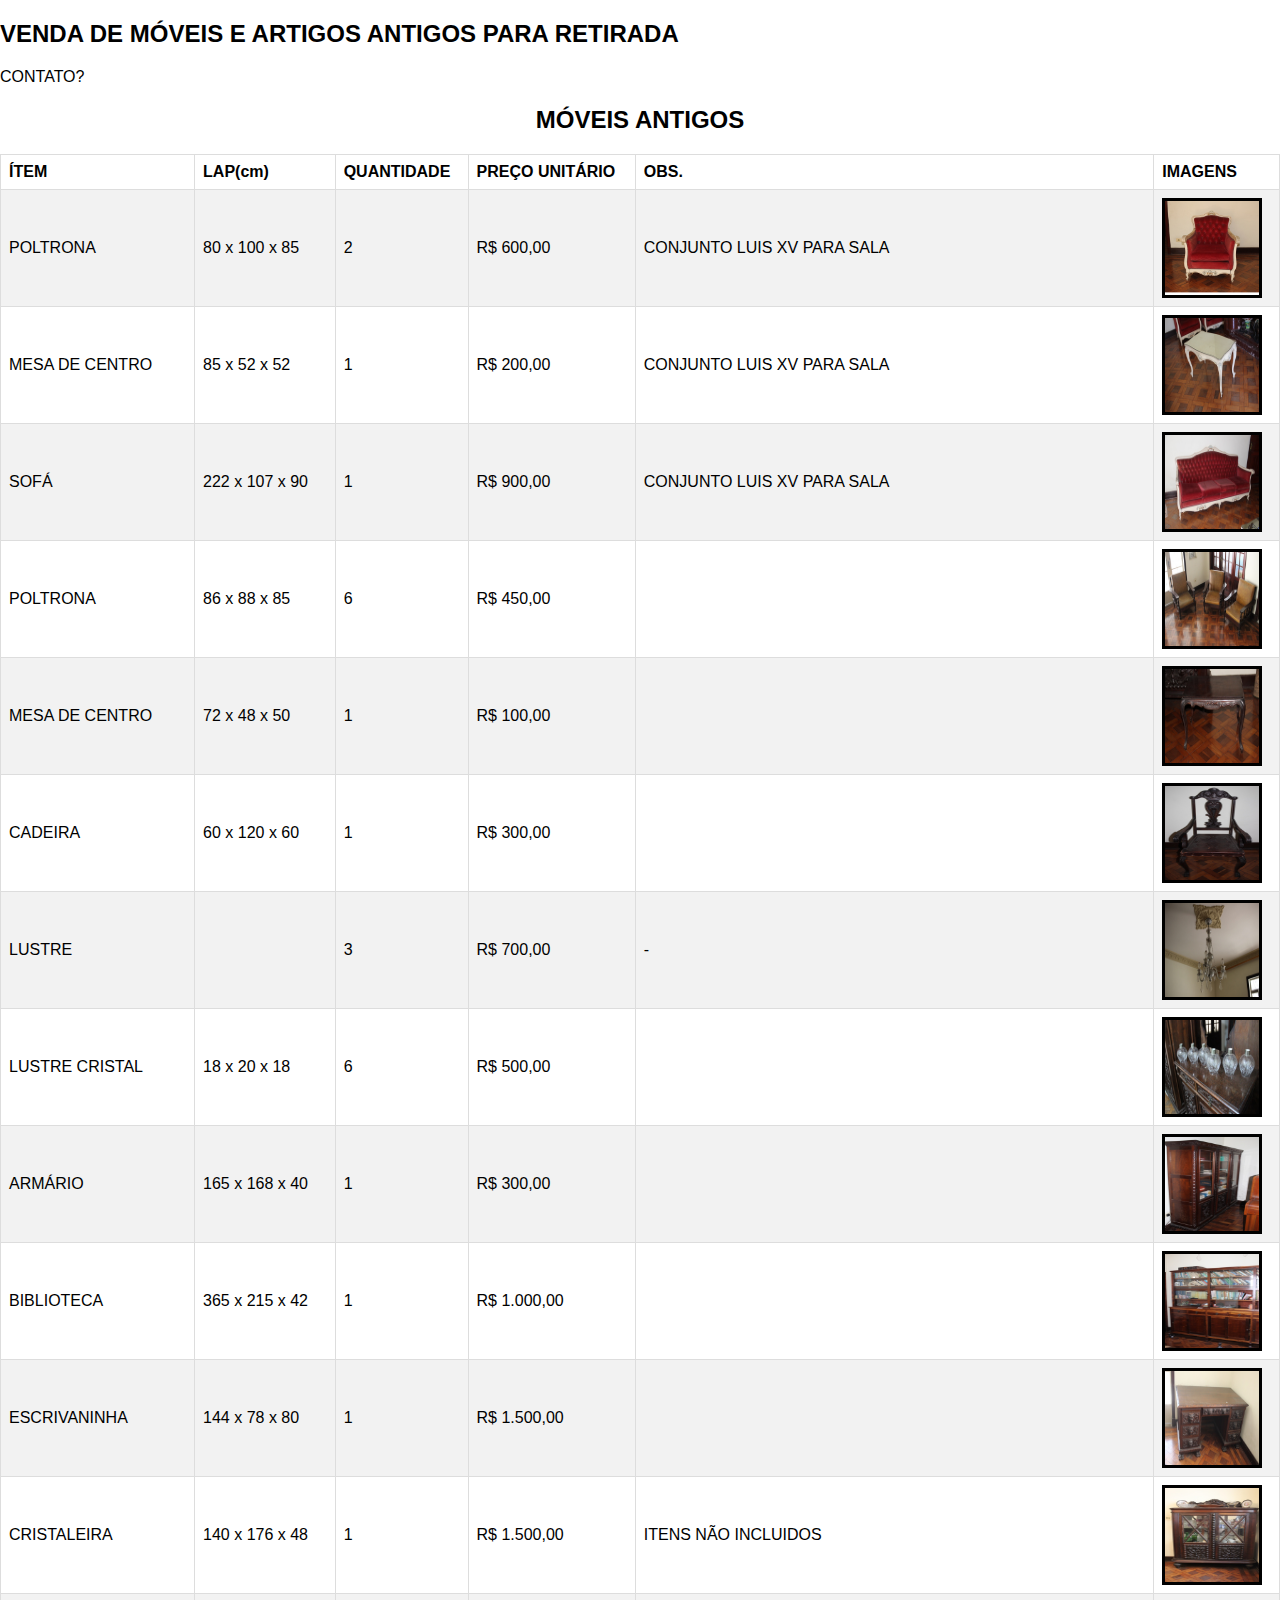
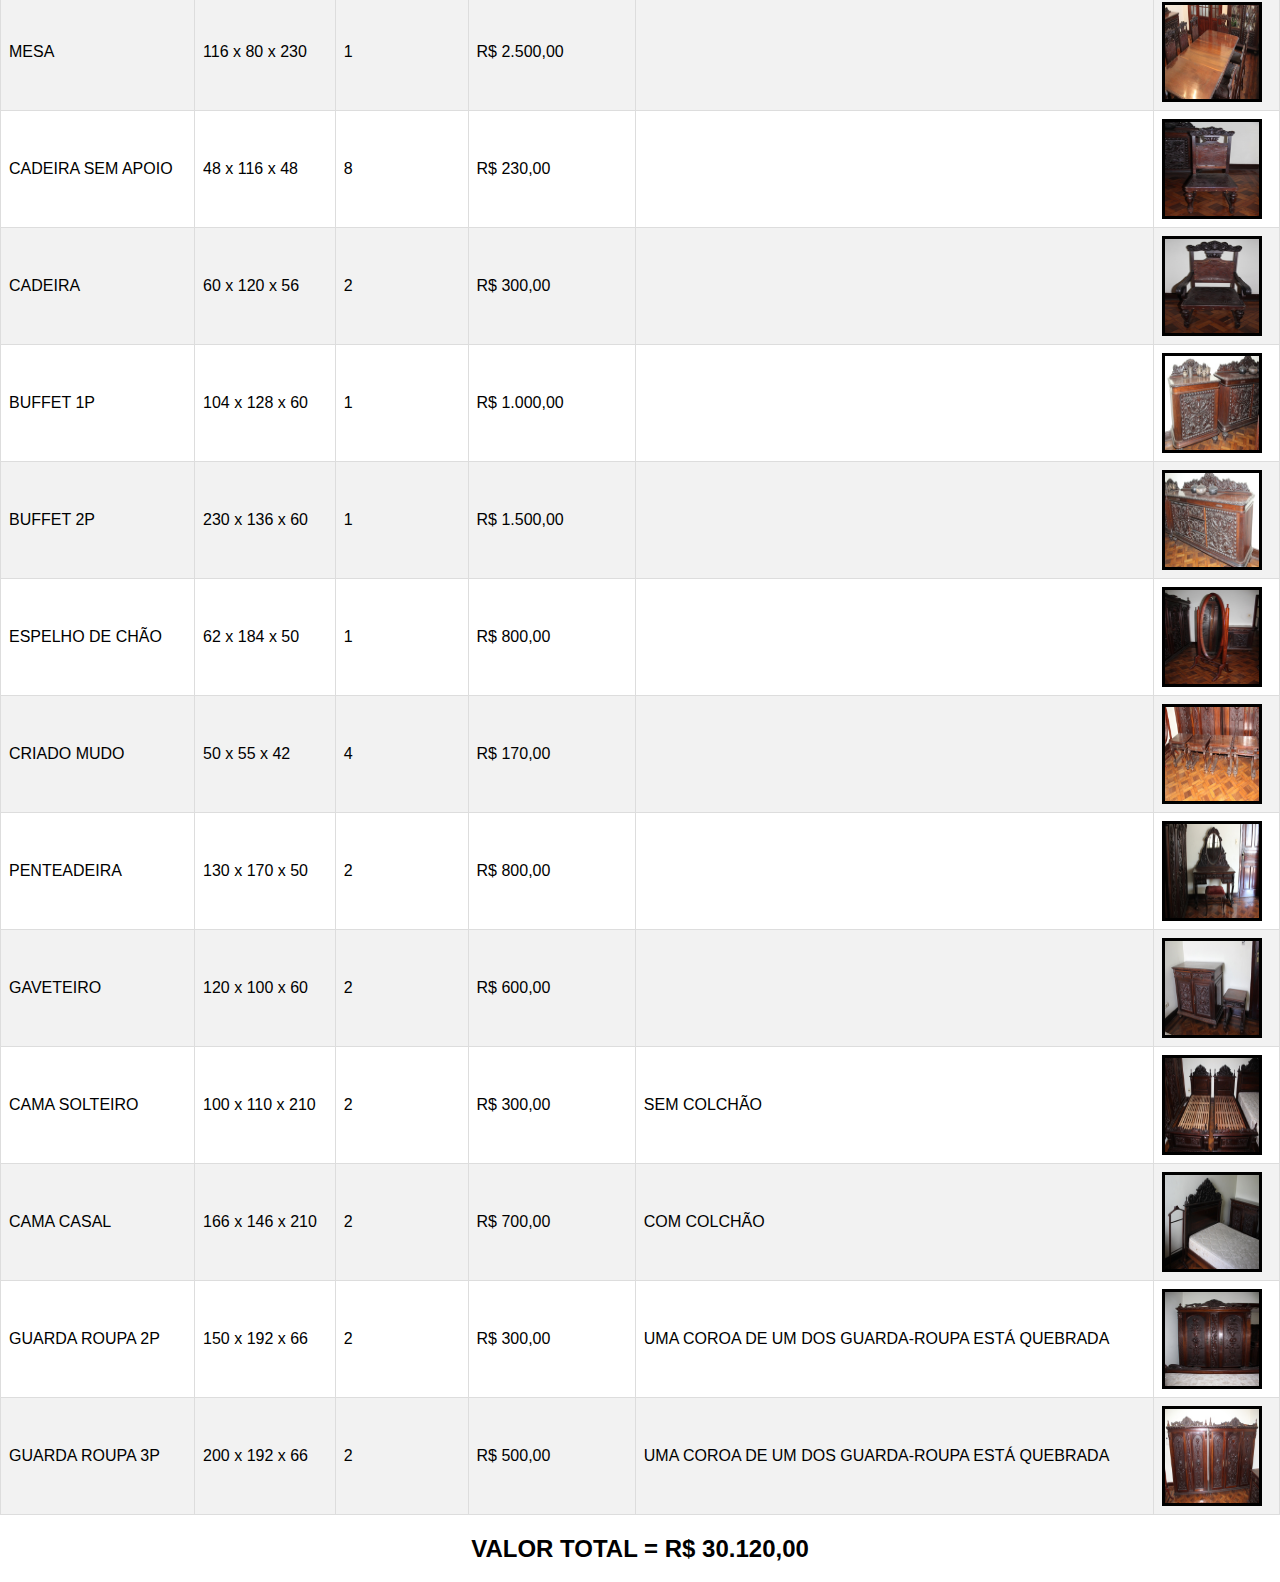
==== commit c05eddcb: "teste" ====
--- a/m.html
+++ b/m.html
@@ -138,6 +138,7 @@
 
 img {
   margin-bottom: -4px;
+  image-orientation: from-image;
 }
 
 .caption-container {
@@ -166,238 +167,27 @@
 </style>
 <body>
 
-<h2>MÓVEIS ANTIGOS</h2>
-<p>TESTE.</p>
-<h2 style="text-align:center">MÓVEIS ANTIGOS</h2>
+	
+<!-- PARA CARREGAR SCRIPT JS AO CARREGAR -->
+<script>
+function loadJS(src, callback) {
+    var s = document.createElement('script');
+    s.src = src;
+    s.async = true;
+    s.onreadystatechange = s.onload = function() {
+        var state = s.readyState;
+        if (!callback.done && (!state || /loaded|complete/.test(state))) {
+            callback.done = true;
+            callback();
+        }
+    };
+    document.getElementsByTagName('head')[0].appendChild(s);
+}
+loadJS('moveis.js', function() { 
+    // put your code here to run after script is loaded
+});
+</script>
 
-<!-- TABELA -->
-
-<div style="overflow-x:auto;">
-  <table border="1" id='tabela'>
-    <tr>
-      <th>Ítem</th>
-      <th>LAP(cm)</th>
-      <th>Quantidade</th>
-      <th>Preço Unitário</th>
-      <th>Obs</th>
-      <th>Imagem</th>
-    </tr>
-
-  </table>
-</div>
-
-<!-- FIM TABELA -->
-<h2 id='vtotal' style="text-align:center">MÓVEIS ANTIGOS</h2>
-
-<script>
-
-//Adiciona MODAL dinamicamente
-function addModal(id,arr) {
-
-	var mod=document.createElement("myModal"+id);
-	mod.className = "modal";
-	mod.id = "myModal"+id;
-	
-	var html='<span class="close cursor" onclick="closeModal('+id+')">&times;</span><div class="modal-content">';
-	
-	for (var i=1;i<=arr.length;i++){		
-		html=html+'<div class="mySlides" name="mySlides'+id+'" ><div class="numbertext">'+i+' / '+arr.length+'</div><img src="imgs/'+vimg[i-1]+'" style="width:100%"></div>';		
-	}
-	
-	html=html+'<a class="prev" onclick="plusSlides(-1,'+id+')">&#10094;</a><a class="next" onclick="plusSlides(1,'+id+')">&#10095;</a><div class="caption-container"><p id="caption'+id+'"></p></div></div>';
-	mod.innerHTML=html;
-	document.body.appendChild(mod);
-	
-}
-valortotal=0;
-function addTabRow(id,item,lap,qut,pu,obs,vimg) {
-	var tabela = document.getElementById("tabela");
-	var row = document.createElement("tr");
-	
-	precou=(pu).toLocaleString('pt-BR', {style: 'currency', currency: 'BRL',});
-	
-	row.innerHTML ='<td>'+item+'</td><td>'+lap+'</td><td>'+qut+'</td><td>'+precou+'</td><td>'+obs+'</td><td><img name="img" src="imgs/'+vimg[0]+'" onclick="openModal('+id+');currentSlide(1,'+id+')" alt="" border=3 height=100 width=100></img></td>'
-	tabela.appendChild(row);	
-	addModal(id,vimg)
-	valortotal=valortotal+qut*pu
-}
-
-
-
-id=1
-
-//1-POLTRONA LUIZ XV
-varr=[id,'POLTRONA','80 x 100 x 85',2,600.00,'CONJUNTO LUIS XV PARA SALA'];
-vimg=['poltrona_sala_luiz_XV_1.JPG'];
-addTabRow(varr[0],varr[1],varr[2],varr[3],varr[4],varr[5],vimg);id++;
-
-//2-MESA DE CENTRO LUIZ XV
-varr=[id,'MESA DE CENTRO','85 x 52 x 52',1,200,'CONJUNTO LUIS XV PARA SALA'];
-vimg=['mesa_centro_espelhada.JPG'];
-addTabRow(varr[0],varr[1],varr[2],varr[3],varr[4],varr[5],vimg);id++;
-
-//3-POLTRONA LUIZ XV
-varr=[id,'SOFÁ','222 x 107 x 90',1,900,'CONJUNTO LUIS XV PARA SALA'];
-vimg=['poltrona_sala_luiz_XV_2.JPG'];
-addTabRow(varr[0],varr[1],varr[2],varr[3],varr[4],varr[5],vimg);id++;
-
-//4-POLTRONA SALA
-varr=[id,'POLTRONA','86 x 88 x 85',6,450,''];
-vimg=['poltrona_sala_baixo.JPG'];
-addTabRow(varr[0],varr[1],varr[2],varr[3],varr[4],varr[5],vimg);id++;
-
-//5-MESA CENTRO MADEIRA
-varr=[id,'MESA DE CENTRO','72 x 48 x 50',1,100,''];
-vimg=[''];
-addTabRow(varr[0],varr[1],varr[2],varr[3],varr[4],varr[5],vimg);id++;
-
-//6-CADEIRA AVULSA
-varr=[id,'CADEIRA','60 x 120 x 60',1,300,''];
-vimg=[''];
-addTabRow(varr[0],varr[1],varr[2],varr[3],varr[4],varr[5],vimg);id++;
-
-//7-LUSTRE
-varr=[id,'LUSTRE','',3,700,'medir'];
-vimg=[''];
-addTabRow(varr[0],varr[1],varr[2],varr[3],varr[4],varr[5],vimg);id++;
-
-//8-LUSTRE CRISTAL
-varr=[id,'LUSTRE','',6,500,'medir'];
-vimg=[''];
-addTabRow(varr[0],varr[1],varr[2],varr[3],varr[4],varr[5],vimg);id++;
-
-//9-ARMARIO ESCRITORIO
-varr=[id,'ARMÁRIO','165 x 168 x 40',1,300,''];
-vimg=['armario.JPG'];
-addTabRow(varr[0],varr[1],varr[2],varr[3],varr[4],varr[5],vimg);id++;
-
-//10-BIBLIOTECA
-varr=[id,'BIBLIOTECA','365 x 215 x 42',1,1000,''];
-vimg=['biblioteca4.JPG'];
-addTabRow(varr[0],varr[1],varr[2],varr[3],varr[4],varr[5],vimg);id++;
-
-//11-ESCRIVANINHA
-varr=[id,'ESCRIVANINHA','144 x 78 x 80',1,1500,''];
-vimg=['escrivaninha2.JPG'];
-addTabRow(varr[0],varr[1],varr[2],varr[3],varr[4],varr[5],vimg);id++;
-
-//12-CRISTALEIRA
-varr=[id,'CRISTALEIRA','140 x 176 x 48',1,1500,'com/sem itens'];
-vimg=['cristaleira2.JPG'];
-addTabRow(varr[0],varr[1],varr[2],varr[3],varr[4],varr[5],vimg);id++;
-
-//13-MESA SALA DE JANTAR
-varr=[id,'MESA','116 x 80 x 230',1,2500,''];
-vimg=['sala_jantar3.JPG'];
-addTabRow(varr[0],varr[1],varr[2],varr[3],varr[4],varr[5],vimg);id++;
-
-//14-CADEIRA MESA , SEM APOIO
-varr=[id,'CADEIRA SEM APOIO','48 x 116 x 48',8,230,''];
-vimg=['sala_jantar4.JPG'];
-addTabRow(varr[0],varr[1],varr[2],varr[3],varr[4],varr[5],vimg);id++;
-
-//15-CADEIRA MESA COM APOIO
-varr=[id,'CADEIRA','60 x 120 x 56',2,300,''];
-vimg=['sala_jantar4.JPG'];
-addTabRow(varr[0],varr[1],varr[2],varr[3],varr[4],varr[5],vimg);id++;
-
-//16-BUFFET 1P
-varr=[id,'BUFFET 1P','104 x 128 x 60',1,1000,''];
-vimg=['buffet5.JPG'];
-addTabRow(varr[0],varr[1],varr[2],varr[3],varr[4],varr[5],vimg);id++;
-
-//17-BUFFET 2P
-varr=[id,'BUFFET 2P','230 x 136 x 60','1',1500,''];
-vimg=['buffet5.JPG'];
-addTabRow(varr[0],varr[1],varr[2],varr[3],varr[4],varr[5],vimg);id++;
-
-//18-ESPELHO DE CHÃO
-varr=[id,'ESPELHO DE CHÃO','62 x 184 x 50',1,800,''];
-vimg=['espelho_de_pe.JPG'];
-addTabRow(varr[0],varr[1],varr[2],varr[3],varr[4],varr[5],vimg);id++;
-
-//19-CRIADO MUDO
-varr=[id,'CRIADO MUDO','50 x 55 x 42',4,170,''];
-vimg=['gaveteiro_criado_mudo2.JPG'];
-addTabRow(varr[0],varr[1],varr[2],varr[3],varr[4],varr[5],vimg);id++;
-
-//20-PENTEADEIRA
-varr=[id,'PENTEADEIRA','130 x 170 x 50',2,800,''];
-vimg=['penteadeira.JPG'];
-addTabRow(varr[0],varr[1],varr[2],varr[3],varr[4],varr[5],vimg);id++;
-
-//21-GAVETEIRO QUARTO
-varr=[id,'GAVETEIRO','120 x 100 x 60',2,600,''];
-vimg=['gaveteiro_criado_mudo2.JPG'];
-addTabRow(varr[0],varr[1],varr[2],varr[3],varr[4],varr[5],vimg);id++;
-
-//22-CAMA SOLTEIRO
-varr=[id,'CAMA SOLTEIRO','100 x 110 x 210',2,300,'sem colchão'];
-vimg=[''];
-addTabRow(varr[0],varr[1],varr[2],varr[3],varr[4],varr[5],vimg);id++;
-
-//23-CAMA CASAL
-varr=[id,'CAMA CASAL','166 x 146 x 210',2,700,'com colchão'];
-vimg=['cama_casal1.JPG'];
-addTabRow(varr[0],varr[1],varr[2],varr[3],varr[4],varr[5],vimg);id++;
-
-//24-GUARDA ROUPAS 2P
-varr=[id,'GUARDA ROUPA 2P','150 x 192 x 66',2,300,'coroa, borboletas, puxador, quebradas, desmontar?'];
-vimg=['guarda_roupa.JPG'];
-addTabRow(varr[0],varr[1],varr[2],varr[3],varr[4],varr[5],vimg);id++;
-
-//25-GUARDA ROUPAS 3P
-varr=[id,'GUARDA ROUPA 3P','200 x 192 x 66',2,500,'coroa, borboletas, puxador, quebradas, desmontar?'];
-vimg=['guarda_roupa.JPG'];
-addTabRow(varr[0],varr[1],varr[2],varr[3],varr[4],varr[5],vimg);id++;
-
-
-
-//ADIÇÃO DO VALOR TOTAL
-document.getElementById("vtotal").textContent='VALOR TOTAL = ' +(valortotal).toLocaleString('pt-BR', {style: 'currency', currency: 'BRL',});
-
-
-var slideIndex = 1;
-	
-function openModal(id) {
-  slideIndex = 1;
-  document.getElementById('myModal'+id).style.display = "block";
-}
-
-function closeModal(id) {
-  slideIndex = 1;
-  document.getElementById('myModal'+id).style.display = "none";
-}
-
-
-//showSlides(slideIndex);
-
-function plusSlides(n,id) {
-  showSlides(slideIndex += n,id);
-}
-
-function currentSlide(n,id) {
-  showSlides(slideIndex = n,id);
-}
-
-function showSlides(n,id) {
-  var i;
-  var slides = document.getElementsByName("mySlides"+id);
-  var dots = document.getElementsByClassName("demo");
-  var captionText = document.getElementById("caption");
-  if (n > slides.length) {slideIndex = 1}
-  if (n < 1) {slideIndex = slides.length}
-  for (i = 0; i < slides.length; i++) {
-      slides[i].style.display = "none";
-  }
-  for (i = 0; i < dots.length; i++) {
-      dots[i].className = dots[i].className.replace(" active", "");
-  }
-  slides[slideIndex-1].style.display = "block";
-  dots[slideIndex-1].className += " active";
-  captionText.innerHTML = dots[slideIndex-1].alt;
-}
-</script>
     
 </body>
 </html>
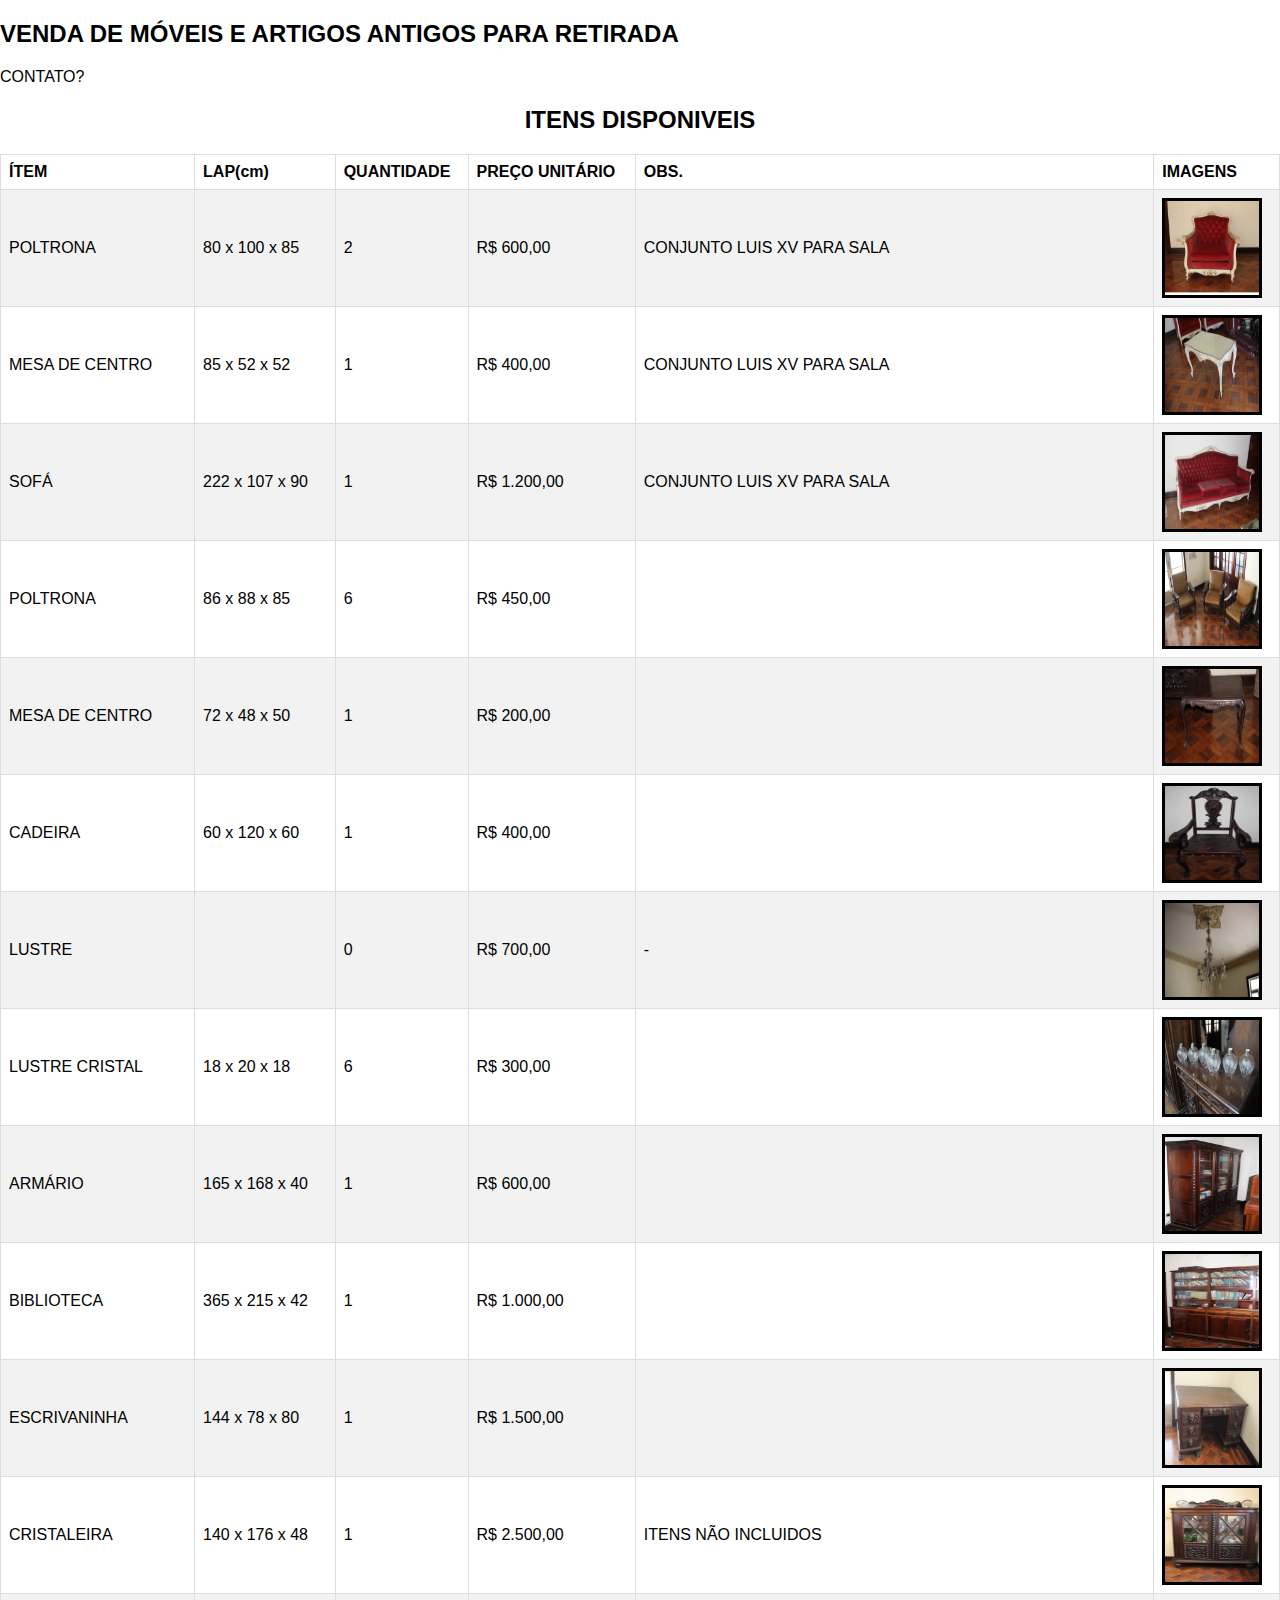
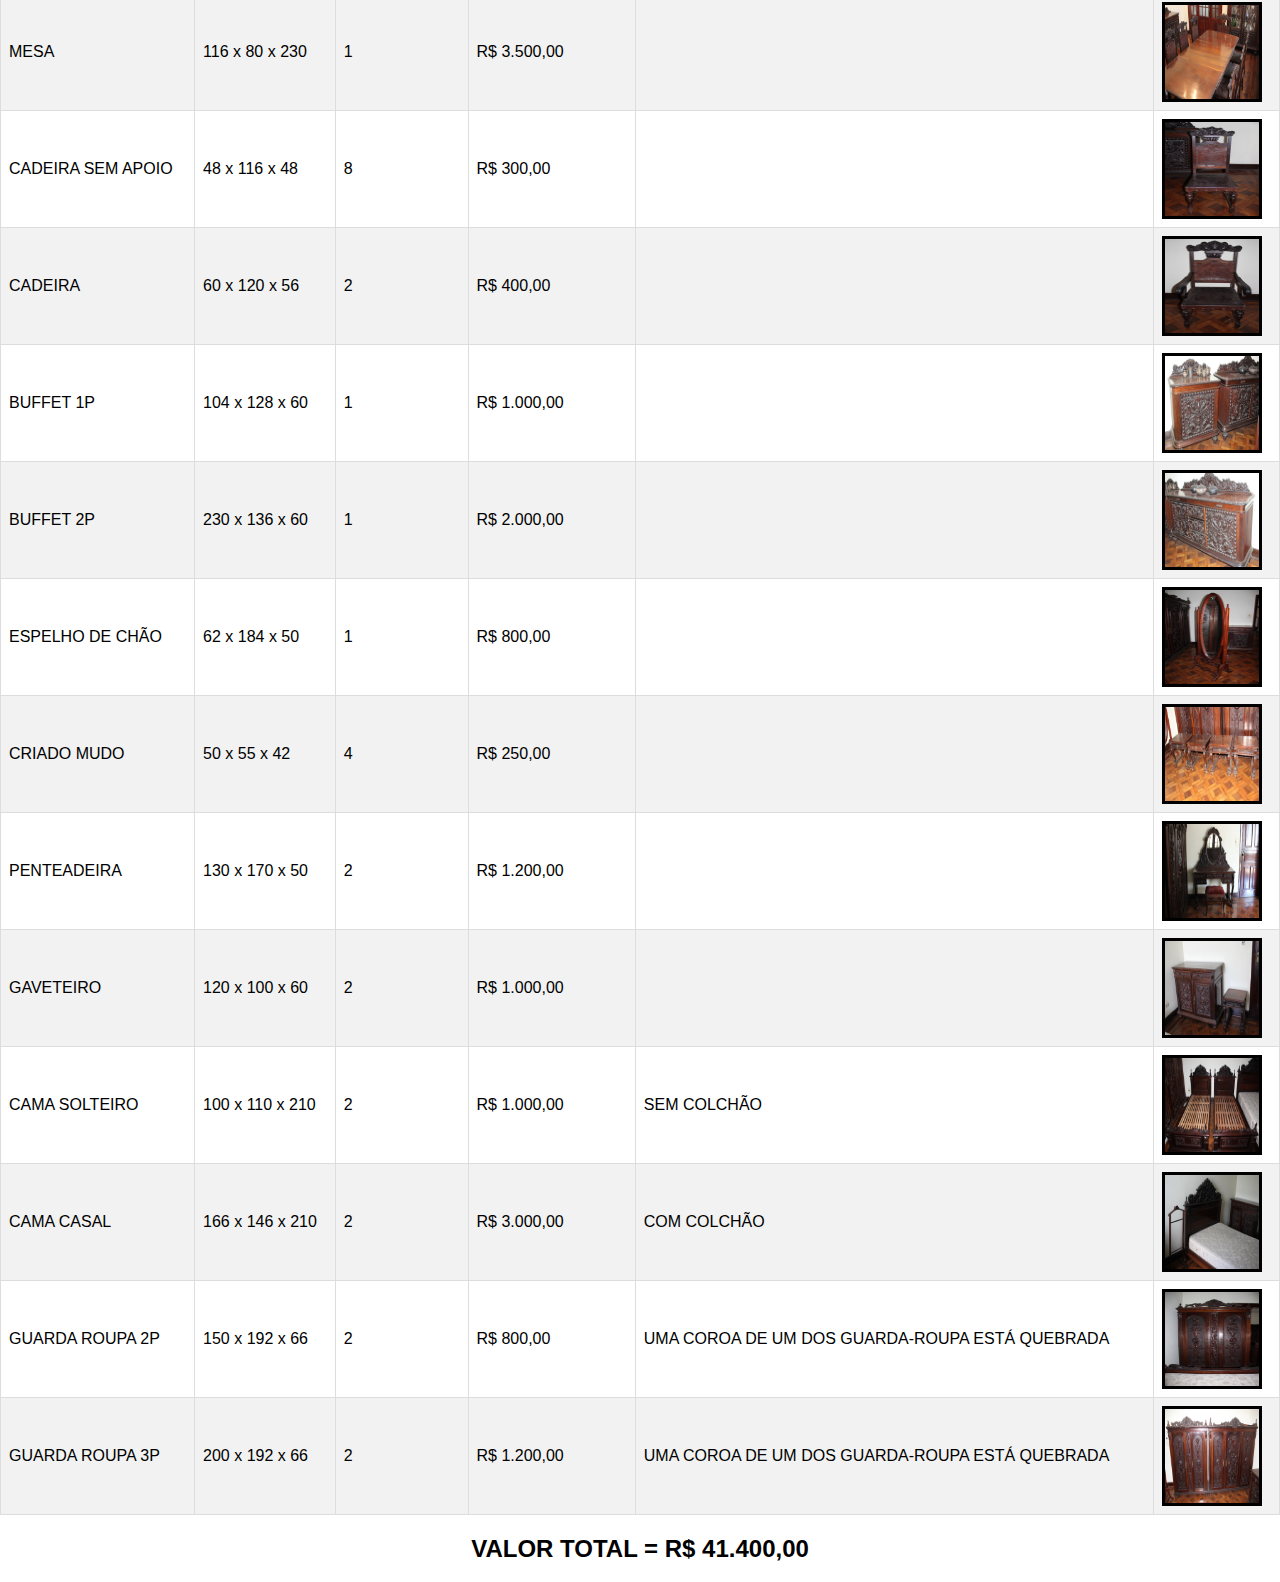
==== commit 752937a4: "teste" ====
--- a/m.html
+++ b/m.html
@@ -76,8 +76,8 @@
 .close {
   color: white;
   position: absolute;
-  top: 10px;
-  right: 25px;
+  top: 5%;
+  right: 5%;
   font-size: 35px;
   font-weight: bold;
 }
